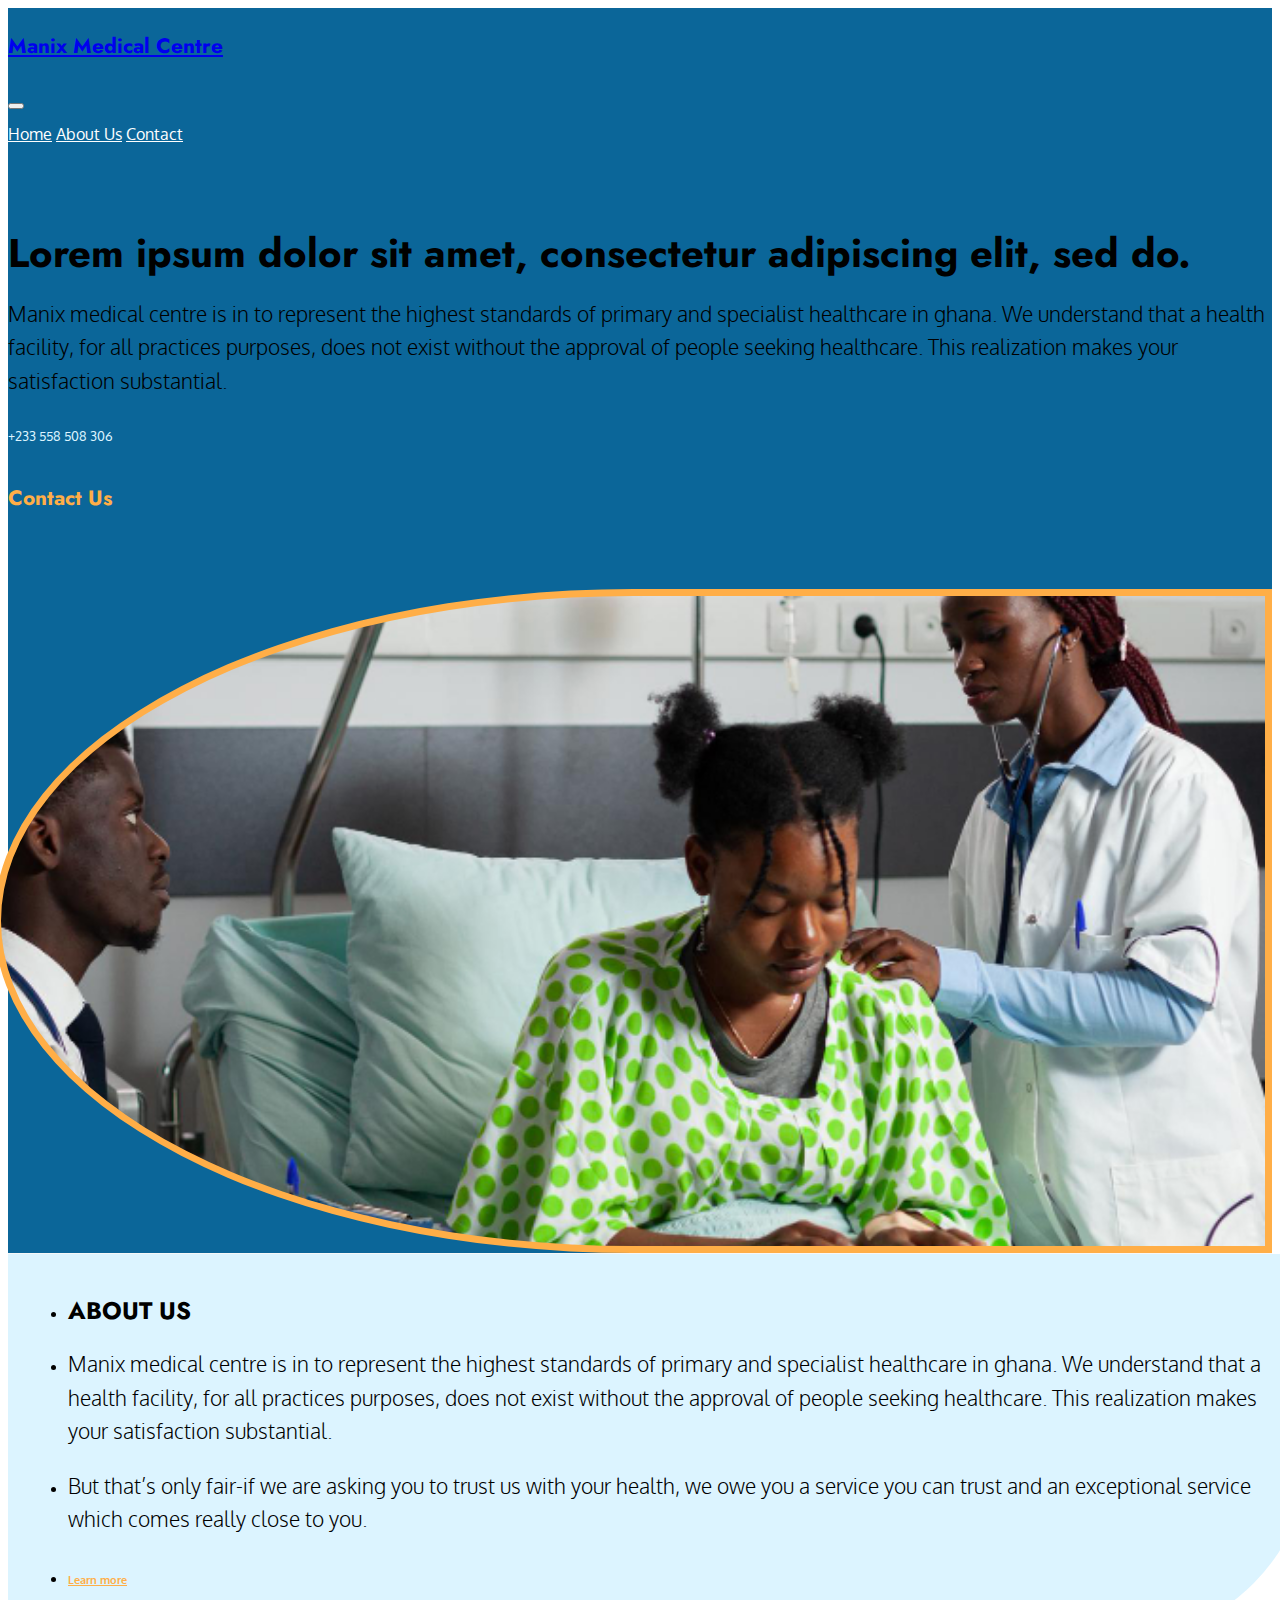
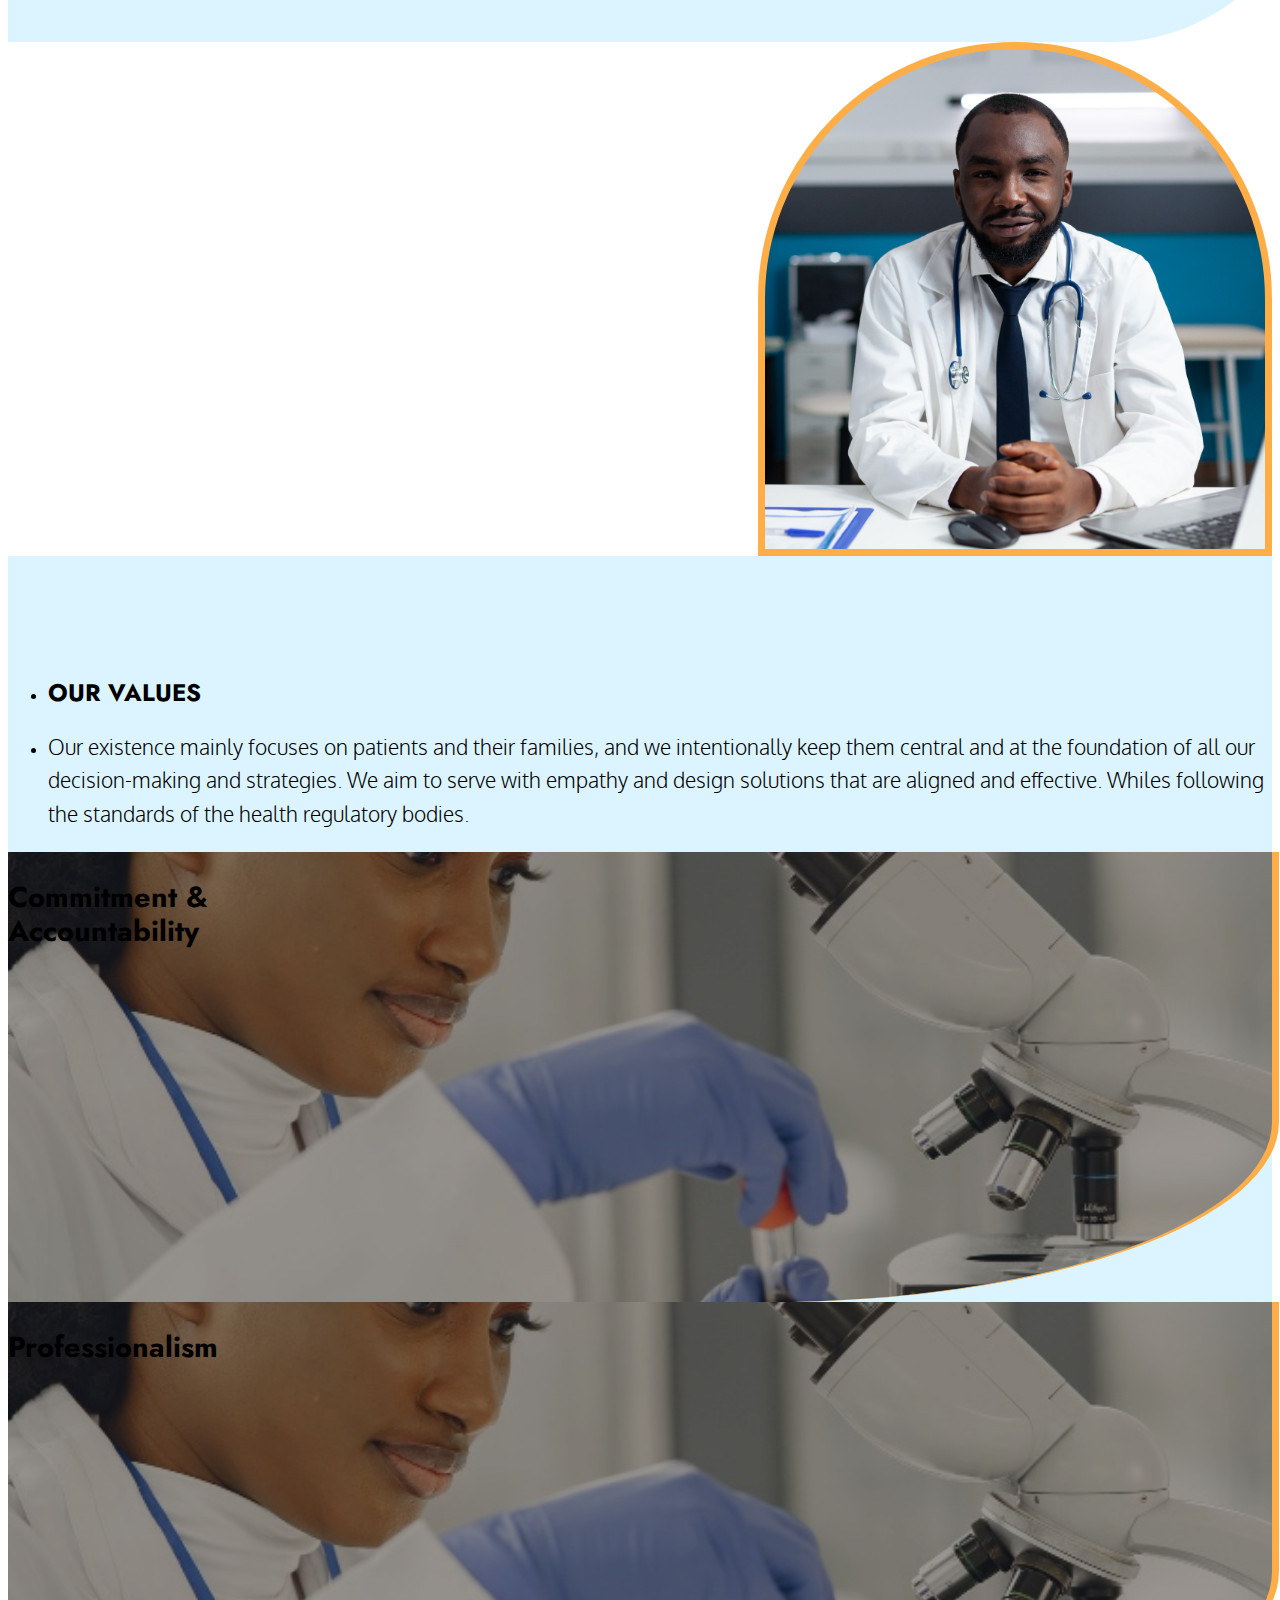
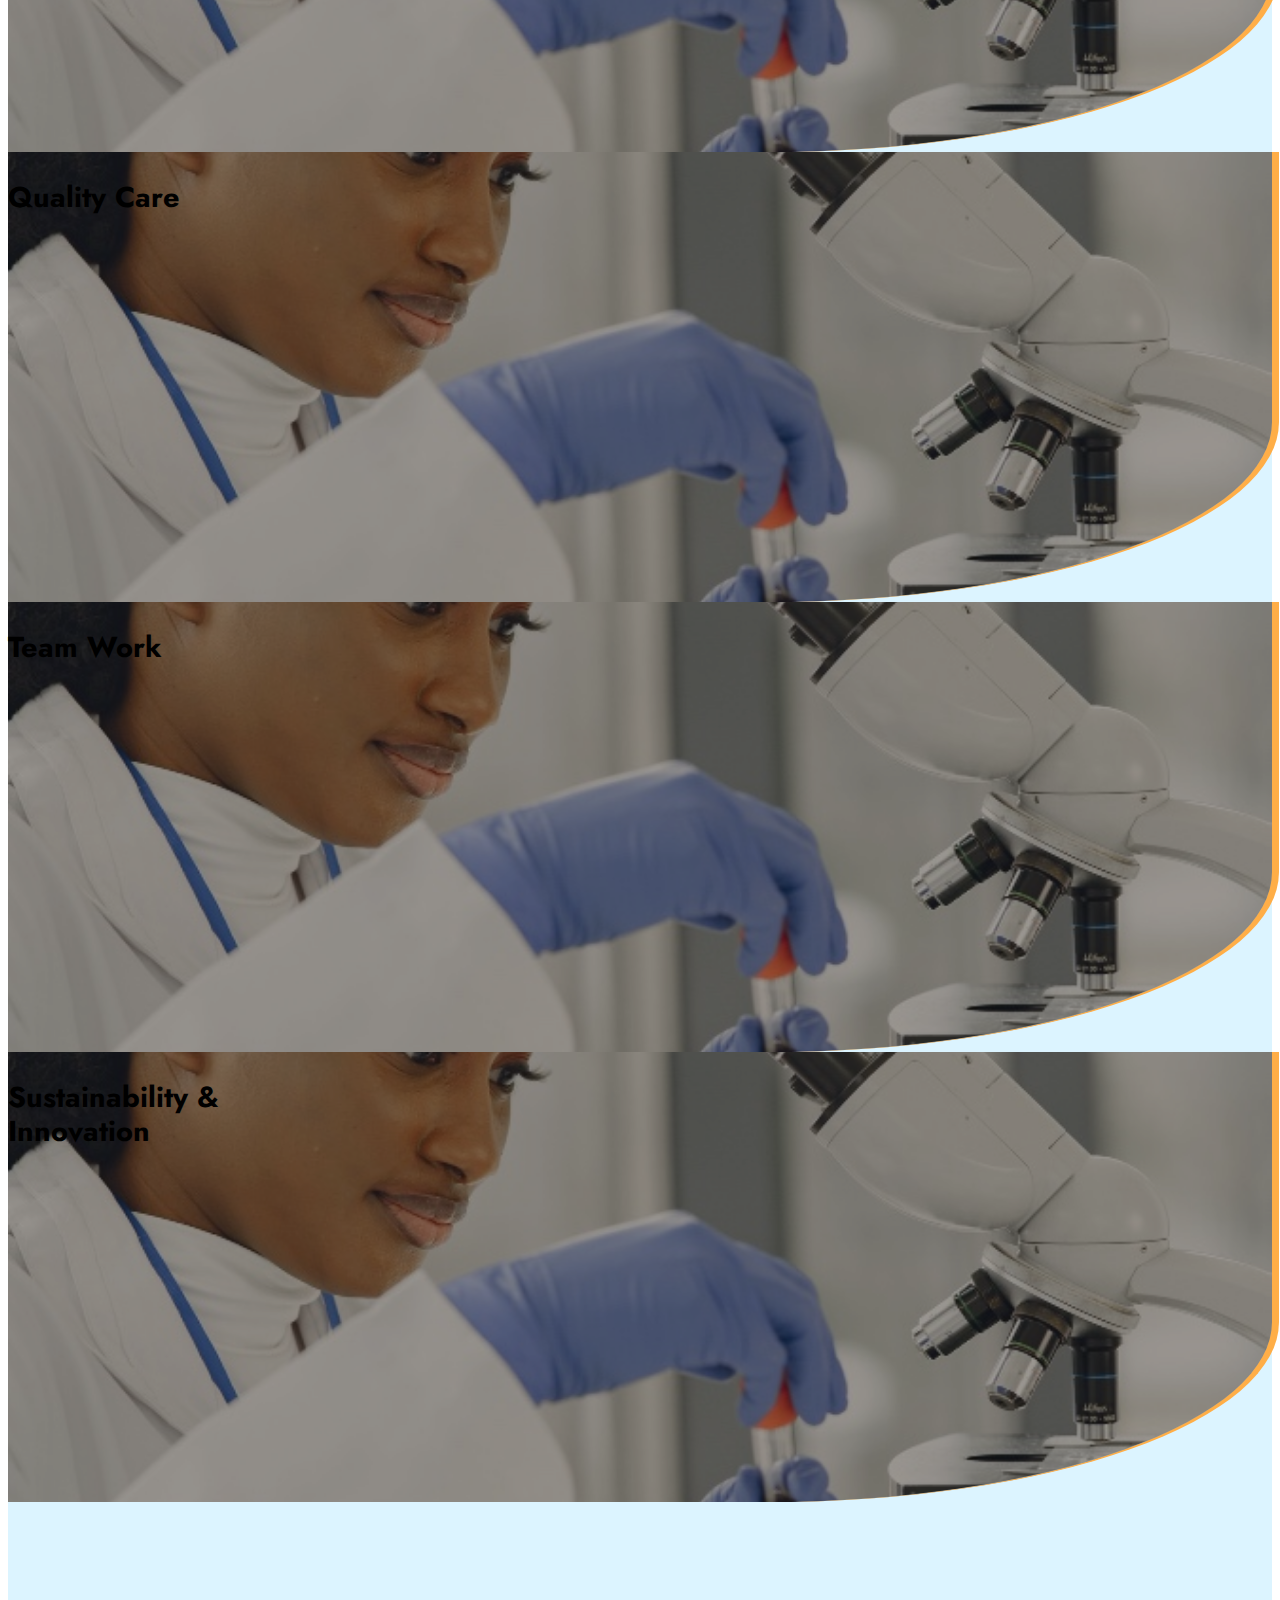
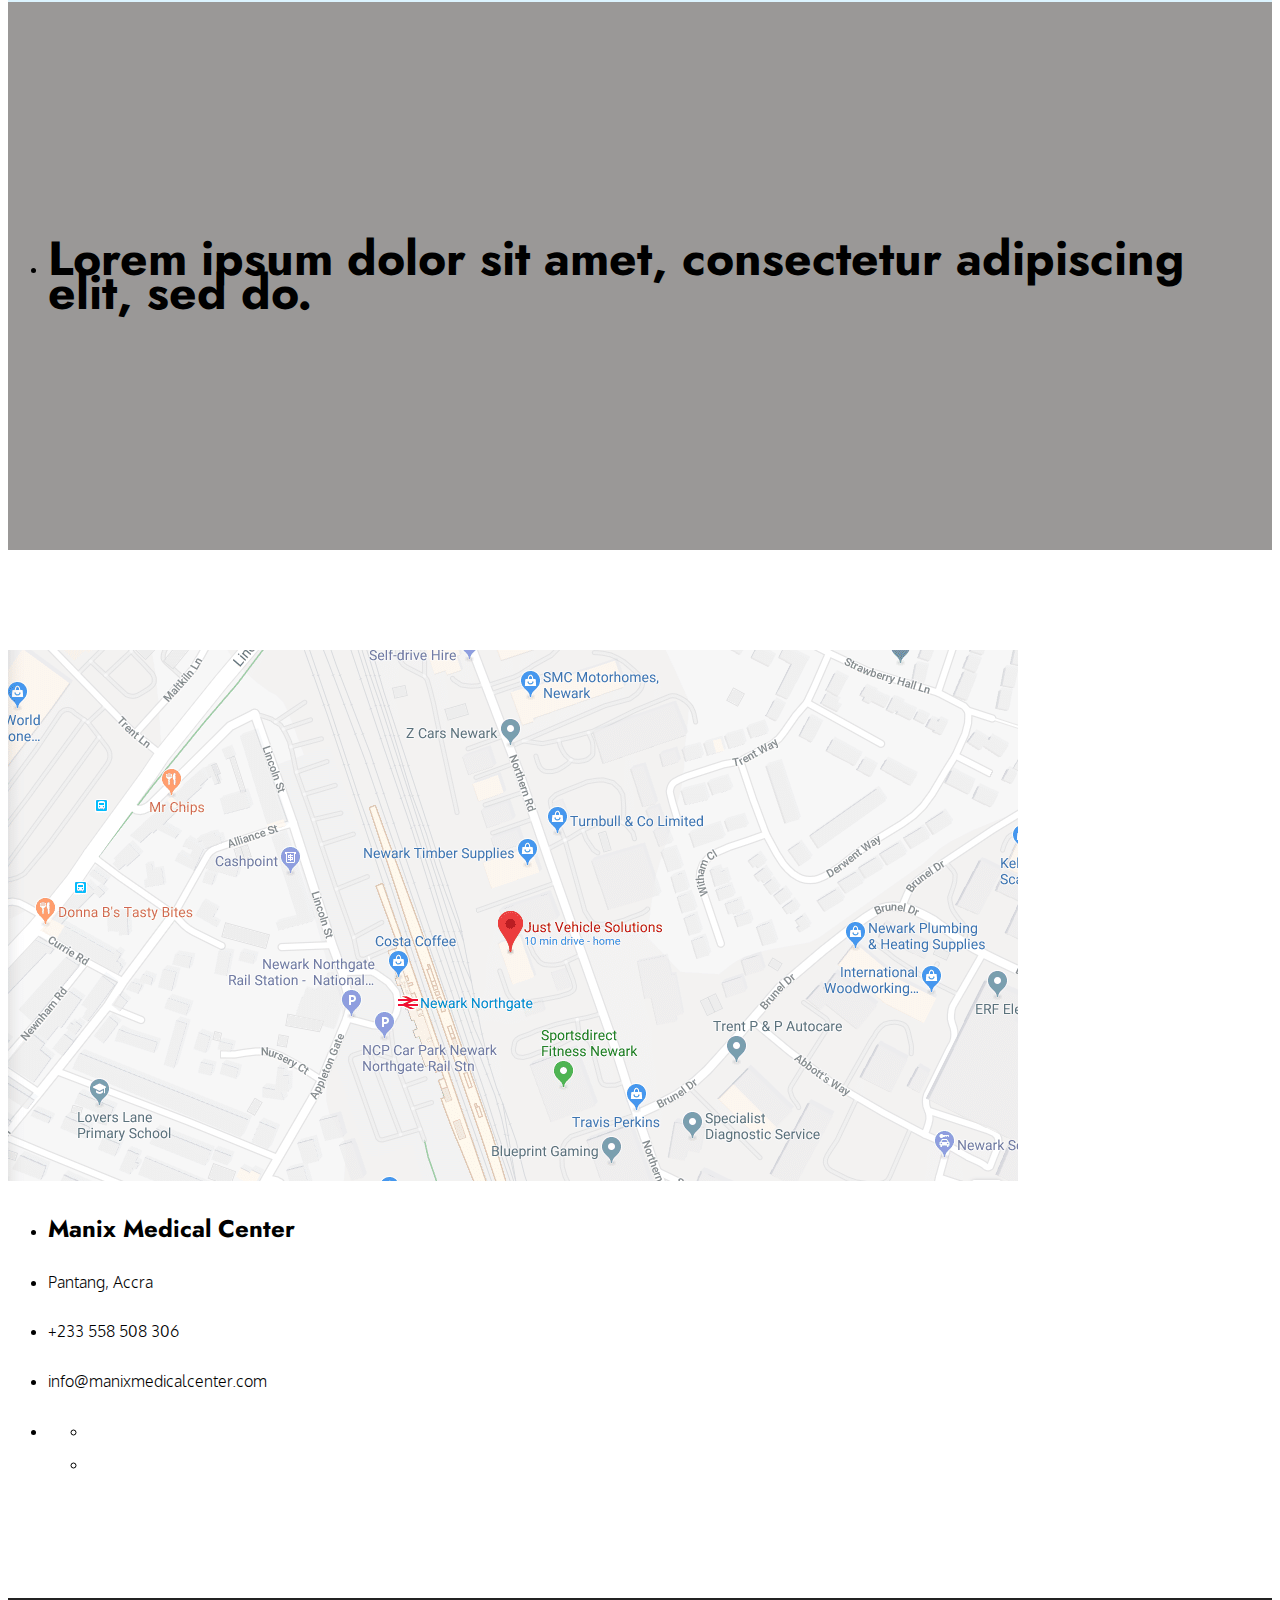
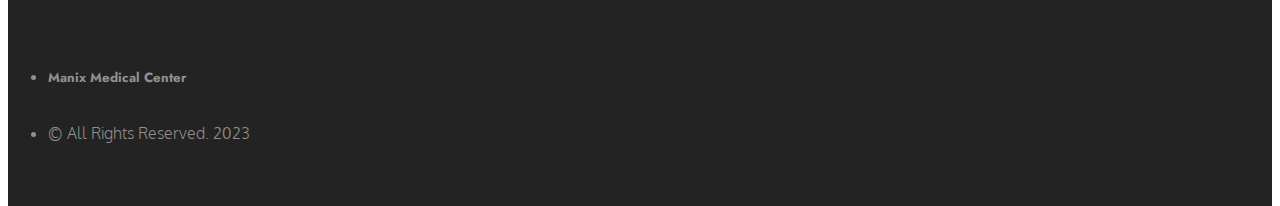
==== index.html @ b14f92fa "first commit" ====
<!DOCTYPE html>
<html lang="en">
<head>
    <meta charset="UTF-8">
    <meta name="viewport" content="width=device-width, initial-scale=1">
    <title>Manix Medical Centre | Home </title>
    <link href="https://cdn.jsdelivr.net/npm/bootstrap@5.3.0-alpha1/dist/css/bootstrap.min.css" rel="stylesheet"
          integrity="sha384-GLhlTQ8iRABdZLl6O3oVMWSktQOp6b7In1Zl3/Jr59b6EGGoI1aFkw7cmDA6j6gD" crossorigin="anonymous">
    <link rel="stylesheet" href="https://cdnjs.cloudflare.com/ajax/libs/font-awesome/6.3.0/css/all.min.css"
          integrity="sha512-SzlrxWUlpfuzQ+pcUCosxcglQRNAq/DZjVsC0lE40xsADsfeQoEypE+enwcOiGjk/bSuGGKHEyjSoQ1zVisanQ=="
          crossorigin="anonymous" referrerpolicy="no-referrer"/>
    <link href="./assets/css/app.css" rel="stylesheet">
</head>
<body>

<main>
    <!--Header-->
    <header class="header">
        <div class="container-fluid">
            <div class="row">
                <div class="col-md-6 g-0 text-white">
                    <nav class="navbar navbar-expand-lg mx-5">
                        <div class="container-fluid text-white px-0">
                            <a class="navbar-brand" href="#">
                                <h3 class="text-white mb-0"><i class="fa-solid fa-fire"></i> Manix Medical Centre
                                </h3>
                            </a>
                            <button class="navbar-toggler" type="button" data-bs-toggle="collapse"
                                    data-bs-target="#navbarNavAltMarkup" aria-controls="navbarNavAltMarkup"
                                    aria-expanded="false" aria-label="Toggle navigation">
                                <span class="navbar-toggler-icon"></span>
                            </button>
                            <div class="navbar-collapse" id="navbarNavAltMarkup">
                                <div class="navbar-nav text-white">
                                    <a class="nav-link active" aria-current="page" href="#">Home</a>
                                    <a class="nav-link" href="about-us.html">About Us</a>
                                    <a class="nav-link" href="#">Contact</a>
                                </div>
                            </div>
                        </div>
                    </nav>

                    <ul class="list-unstyled px-5 title-text">
                        <li>
                            <h1 class="mb-3 mt-5">
                                Lorem ipsum dolor sit amet, consectetur adipiscing elit, sed do.
                            </h1>
                        </li>
                        <li>
                            <p class="fs-6">
                                Manix medical centre is in to represent the highest standards of primary and specialist
                                healthcare in ghana. We understand that a health facility, for all practices purposes,
                                does not exist without the approval of people seeking healthcare. This realization makes
                                your satisfaction substantial.
                            </p>
                        </li>
                        <li>
                            <small class="primary-color-light">+233 558 508 306</small>
                        </li>
                        <li class="">
                            <h4 class="secondaryColor">Contact Us <i class="fa-solid fa-angle-right"></i></h4>
                        </li>
                    </ul>
                </div>
                <div class="col-md-6 g-0">
                    <div class="header-image-container border-end-0">
                    </div>
                </div>
            </div>
        </div>
    </header>

    <section>
        <div class="container">
            <div class="row py-5 my-3">
                <div class="col-md-6">
                    <div class="description-wrapper py-5 px-5">
                        <ul class="list-unstyled">
                            <li><h2>ABOUT US</h2></li>
                            <li>
                                <p class="fs-5">
                                    Manix medical centre is in to represent the highest standards of primary and
                                    specialist healthcare in ghana. We understand that a health facility, for all
                                    practices purposes, does not exist without the approval of people seeking
                                    healthcare. This realization makes your satisfaction substantial.
                                </p>
                            </li>

                            <li>
                                <p class="fs-5">
                                    But that’s only fair-if we are asking you to trust us with your health, we owe you a
                                    service you can trust and an exceptional service which comes really close to you.
                                </p>
                            </li>
                            <li>
                                <h6 class="secondaryColor secondaryColor">
                                    <a class="text-decoration-none secondaryColor" href="about-us.html">
                                        Learn more <i class="fa-solid fa-angle-right"></i>
                                    </a>
                                </h6>
                            </li>
                        </ul>
                    </div>
                </div>
                <div class="col-md-6">
                    <div class="about-us-image-wrapper border-bottom-0">
                    </div>
                </div>
            </div>
        </div>
    </section>


    <section class="services">
        <div class="container">
            <div class="d-flex justify-content-center text-center">
                <ul class="list-unstyled">
                    <li><h2>OUR VALUES</h2></li>
                    <li>
                        <div class="container">
                            <div class="row justify-content-center">
                                <div class="col-md-9 col-sm-9 col-lg-9"><p class="fs-5">
                                    Our existence mainly focuses on patients and their families, and we intentionally
                                    keep them
                                    central and at the foundation of all our decision-making and strategies. We aim to
                                    serve
                                    with empathy and design solutions that are aligned and effective. Whiles following
                                    the
                                    standards of the health regulatory bodies.
                                </p></div>
                            </div>
                        </div>
                    </li>
                </ul>
            </div>
            <div class="row">
                <div class="col-md-4">
                    <div class="service-card-tint">
                        <div class="service-card text-white text-center d-flex justify-content-center">
                            <h3 class="d-flex justify-content-center align-middle align-self-center">Commitment & <br>
                                Accountability</h3>
                        </div>
                    </div>
                </div>
                <div class="col-md-4">
                    <div class="service-card-tint">
                        <div class="service-card text-white text-center d-flex justify-content-center">
                            <h3 class="d-flex justify-content-center align-middle align-self-center">
                                Professionalism</h3>
                        </div>
                    </div>
                </div>

                <div class="col-md-4">
                    <div class="service-card-tint">
                        <div class="service-card text-white text-center d-flex justify-content-center">
                            <h3 class="d-flex justify-content-center align-middle align-self-center">Quality Care</h3>
                        </div>
                    </div>
                </div>

            </div>
            <div class="row my-5 justify-content-center">
                <div class="col-md-4">
                    <div class="service-card-tint">
                        <div class="service-card text-white text-center d-flex justify-content-center">
                            <h3 class="d-flex justify-content-center align-middle align-self-center">Team Work</h3>
                        </div>
                    </div>
                </div>
                <div class="col-md-4">
                    <div class="service-card-tint">
                        <div class="service-card text-white text-center d-flex justify-content-center">
                            <h3 class="d-flex justify-content-center align-middle align-self-center">Sustainability &
                                <br>
                                Innovation</h3>
                        </div>
                    </div>
                </div>
            </div>
        </div>
    </section>


    <section>
        <div class="tint">
            <div class="backdrop py-10">
                <div class="container">
                    <div class="row justify-content-center">
                        <div class="col-md-7">
                            <ul class="list-unstyled px-5 title-text text-white text-center">
                                <li>
                                    <h1>
                                        Lorem ipsum dolor sit amet, consectetur adipiscing elit, sed do.
                                    </h1>
                                </li>
                            </ul>
                        </div>
                    </div>
                </div>
            </div>
        </div>
    </section>

    <section class="bg-white contact_location">
        <div class="container">
            <div class="row justify-content-center">
                <div class="col-md-6">
                    <img src="assets/imgs/google_maps.png" class="img-fluid">
                </div>
                <div class="col-md-6 text-end">
                    <ul class="list-unstyled">
                        <li>
                            <h2>Manix Medical Center</h2>
                        </li>
                        <li>
                            <p>Pantang, Accra</p>
                        </li>
                        <li>
                            <p>+233 558 508 306</p>
                        </li>
                        <li>
                            <p>info@manixmedicalcenter.com</p>
                        </li>
                        <li>
                            <ul class="list-inline">
                                <li class="list-inline-item">
                                    <i class="fa-brands fa-facebook fs-3"></i>
                                </li>
                                <li class="list-inline-item">
                                    <i class="fa-brands fa-square-instagram fs-3"></i>
                                </li>
                            </ul>
                        </li>
                    </ul>
                </div>
            </div>
        </div>
    </section>

    <footer>
        <div class="container">
            <div class="row justify-content-center">
                <div class="col-md-6 text-center">
                    <ul class="list-unstyled">
                        <li><h5>Manix Medical Center</h5></li>
                        <li><p>&copy; All Rights Reserved. 2023</p></li>
                    </ul>
                </div>
            </div>
        </div>
    </footer>

    <!--Footer-->

</main>

<script src="https://cdn.jsdelivr.net/npm/@popperjs/core@2.11.6/dist/umd/popper.min.js"
        integrity="sha384-oBqDVmMz9ATKxIep9tiCxS/Z9fNfEXiDAYTujMAeBAsjFuCZSmKbSSUnQlmh/jp3"
        crossorigin="anonymous"></script>
<script src="https://cdn.jsdelivr.net/npm/bootstrap@5.3.0-alpha1/dist/js/bootstrap.min.js"
        integrity="sha384-mQ93GR66B00ZXjt0YO5KlohRA5SY2XofN4zfuZxLkoj1gXtW8ANNCe9d5Y3eG5eD"
        crossorigin="anonymous"></script>
</body>
</html>
---- assets/css/app.css ----
/*
Author: Maxwell Cofie
Purpose:
*/
@import url("https://fonts.googleapis.com/css2?family=Jost:wght@300;400;500;600;700&display=swap");
@import url("https://fonts.googleapis.com/css2?family=Oxygen:wght@300;400;700&display=swap");
* {
  font-family: "Oxygen", sans-serif;
  line-height: 2.1rem;
}

p {
  font-weight: lighter;
}

h1, h2, h3, h4, h5, h6 {
  font-family: "Jost", sans-serif;
  font-weight: bolder;
}

.btn {
  border-radius: 7px;
}

.primary-color-light {
  color: #dcf4ff;
}

.secondaryColor {
  color: #ffae47;
}

.navbar-nav .nav-link.active, .nav-link {
  color: #FFF;
}

.header {
  width: 100%;
  float: left;
  height: inherit;
  background-color: #0b6699;
  border-bottom: 1px solid #f7f7f7;
}
.header .title-text {
  padding: 150px 0;
}
.header img {
  border-radius: 45% 0 0 45%;
}

.tint {
  width: 100%;
  background-image: url("../imgs/backdrop.jpg");
  background-repeat: no-repeat;
  background-position: center center;
  background-attachment: fixed;
  background-size: cover;
}

.backdrop {
  width: 100%;
  background-color: rgba(22, 16, 14, 0.43);
}

.py-10 {
  padding: 13rem 0;
}

.header-image-container {
  width: 750px;
  height: 650px;
  border-radius: 50% 0 0 50%;
  float: right;
  border: 7px solid #ffae47;
  background-image: url("../imgs/african-american-therapist-doctor-listening-patient-lungs-using-stethoscope-discussing-medical-expertise-with-therapist-sick-young-woman-resting-bed-recovering-after-surgery-hospital-ward.png");
  background-repeat: no-repeat;
  background-position: center center;
  background-size: cover;
}

.description-wrapper {
  width: 100%;
  height: inherit;
  float: left;
  padding: 20px;
  background-color: #dcf4ff;
  border-radius: 0 0 200px 0;
}

.services {
  background-color: #dcf4ff;
  padding: 100px 0;
}

.service-card {
  width: 100%;
  height: 450px;
  background-color: rgba(22, 16, 14, 0.43);
  float: left;
  border-radius: 0 0 40% 0;
  border-right: 7px solid #ffae47;
}

.service-card-tint {
  width: 100%;
  height: 450px;
  border-radius: 0 0 40% 0;
  background-image: url("../imgs/lab.jpg");
  background-repeat: no-repeat;
  background-position: center center;
  background-size: cover;
}

.about-us-image-wrapper {
  width: 500px;
  height: 500px;
  float: right;
  background-image: url("../imgs/portrait-african-american-practitioner-doctor-working-hospital-office.png");
  background-repeat: no-repeat;
  background-position: center center;
  border: 7px solid #ffae47;
  background-size: cover;
  border-radius: 50% 50% 0 0;
}

.contact_location {
  padding: 100px 0;
}

header, section, footer {
  width: 100%;
  float: left;
}

footer {
  padding: 40px 0;
  background-color: #232323;
  color: #909090;
}

/* Extra small devices (phones, 600px and down) */
/* Small devices (portrait tablets and large phones, 600px and up) */
@media only screen and (min-width: 767px) {
  .header-image-container {
    width: 430px;
    height: 430px;
    border: 5px solid #ffae47;
  }

  .header {
    width: 100%;
    float: left;
    height: inherit;
    background-color: #0b6699;
    border-bottom: 1px solid #f7f7f7;
  }
  .header .title-text {
    padding: 30px 0;
  }
  .header img {
    border-radius: 45% 0 0 45%;
  }
  .header h1 {
    font-size: 1.5rem;
  }
  .header h4 {
    font-size: 0.9rem;
  }

  .description-wrapper p {
    font-size: 1rem !important;
  }

  .about-us-image-wrapper {
    width: 420px;
    height: 420px;
    border: 7px solid #ffae47;
  }

  .services {
    padding: 50px 0;
  }
  .services p {
    font-size: 1rem !important;
  }

  .service-card-tint {
    width: 100%;
    height: 350px;
    border-radius: 0 0 40% 0;
  }

  .service-card {
    width: 100%;
    height: 350px;
  }
  .service-card h3 {
    font-size: 1.5rem;
  }

  .nav-link {
    font-size: 0.8rem;
  }

  .navbar h3 {
    font-size: 1rem;
  }

  .backdrop {
    padding: 10rem 0 !important;
  }
  .backdrop h1 {
    font-size: 1.9rem;
  }
}
/* Medium devices (landscape tablets, 768px and up) */
@media only screen and (min-width: 768px) {
  .header-image-container {
    width: 530px;
    height: 430px;
    border: 5px solid #ffae47;
  }

  .header {
    width: 100%;
    float: left;
    height: inherit;
    background-color: #0b6699;
    border-bottom: 1px solid #f7f7f7;
  }
  .header .title-text {
    padding: 30px 0;
  }
  .header img {
    border-radius: 45% 0 0 45%;
  }
  .header h1 {
    font-size: 1.5rem;
  }
  .header h4 {
    font-size: 0.9rem;
  }

  .description-wrapper p {
    font-size: 1rem !important;
  }

  .about-us-image-wrapper {
    width: 100%;
    height: 520px;
    border: 7px solid #ffae47;
  }

  .services {
    padding: 50px 0;
  }
  .services p {
    font-size: 1rem !important;
  }

  .service-card-tint {
    width: 100%;
    height: 350px;
    border-radius: 0 0 40% 0;
  }

  .service-card {
    width: 100%;
    height: 350px;
  }
  .service-card h3 {
    font-size: 1.5rem;
  }

  .nav-link {
    font-size: 0.8rem;
  }

  .navbar h3 {
    font-size: 1rem;
  }

  .backdrop {
    padding: 10rem 0 !important;
  }
  .backdrop h1 {
    font-size: 1.9rem;
  }
}
/* Large devices (laptops/desktops, 992px and up) */
/* Extra large devices (large laptops and desktops, 1200px and up) */
@media only screen and (min-width: 1200px) {
  .backdrop {
    width: 100%;
    background-color: rgba(22, 16, 14, 0.43);
  }

  .py-10 {
    padding: 13rem 0;
  }

  .header-image-container {
    width: 100%;
    height: 650px;
    border-radius: 50% 0 0 50%;
    float: right;
    border: 7px solid #ffae47;
    background-image: url("../imgs/african-american-therapist-doctor-listening-patient-lungs-using-stethoscope-discussing-medical-expertise-with-therapist-sick-young-woman-resting-bed-recovering-after-surgery-hospital-ward.png");
    background-repeat: no-repeat;
    background-position: center center;
    background-size: cover;
  }

  .description-wrapper {
    width: 100%;
    height: inherit;
    float: left;
    padding: 20px;
    background-color: #dcf4ff;
    border-radius: 0 0 200px 0;
  }
  .description-wrapper p {
    font-size: 1.3rem !important;
  }

  .services {
    background-color: #dcf4ff;
    padding: 100px 0;
  }
  .services p {
    font-size: 1.3rem !important;
  }

  .service-card {
    width: 100%;
    height: 450px;
    background-color: rgba(22, 16, 14, 0.43);
    float: left;
    border-radius: 0 0 40% 0;
    border-right: 7px solid #ffae47;
  }
  .service-card h3 {
    font-size: 1.8rem;
  }

  .service-card-tint {
    width: 100%;
    height: 450px;
    border-radius: 0 0 40% 0;
    background-image: url("../imgs/lab.jpg");
    background-repeat: no-repeat;
    background-position: center center;
    background-size: cover;
  }

  .about-us-image-wrapper {
    width: 500px;
    height: 500px;
    float: right;
    background-image: url("../imgs/portrait-african-american-practitioner-doctor-working-hospital-office.png");
    background-repeat: no-repeat;
    background-position: center center;
    border: 7px solid #ffae47;
    background-size: cover;
    border-radius: 50% 50% 0 0;
  }

  .nav-link {
    font-size: 1rem;
  }

  .navbar h3 {
    font-size: 1.3rem;
  }

  .header {
    width: 100%;
    float: left;
    height: inherit;
    background-color: #0b6699;
    border-bottom: 1px solid #f7f7f7;
  }
  .header .title-text {
    padding: 30px 0;
  }
  .header img {
    border-radius: 45% 0 0 45%;
  }
  .header h1 {
    font-size: 2.5rem;
    margin-top: 2.5rem;
  }
  .header p {
    font-size: 1.3rem !important;
  }
  .header h4 {
    font-size: 1.3rem;
  }

  .backdrop {
    padding: 13rem 0 !important;
  }
  .backdrop h1 {
    font-size: 3rem;
  }
}

/*# sourceMappingURL=app.css.map */
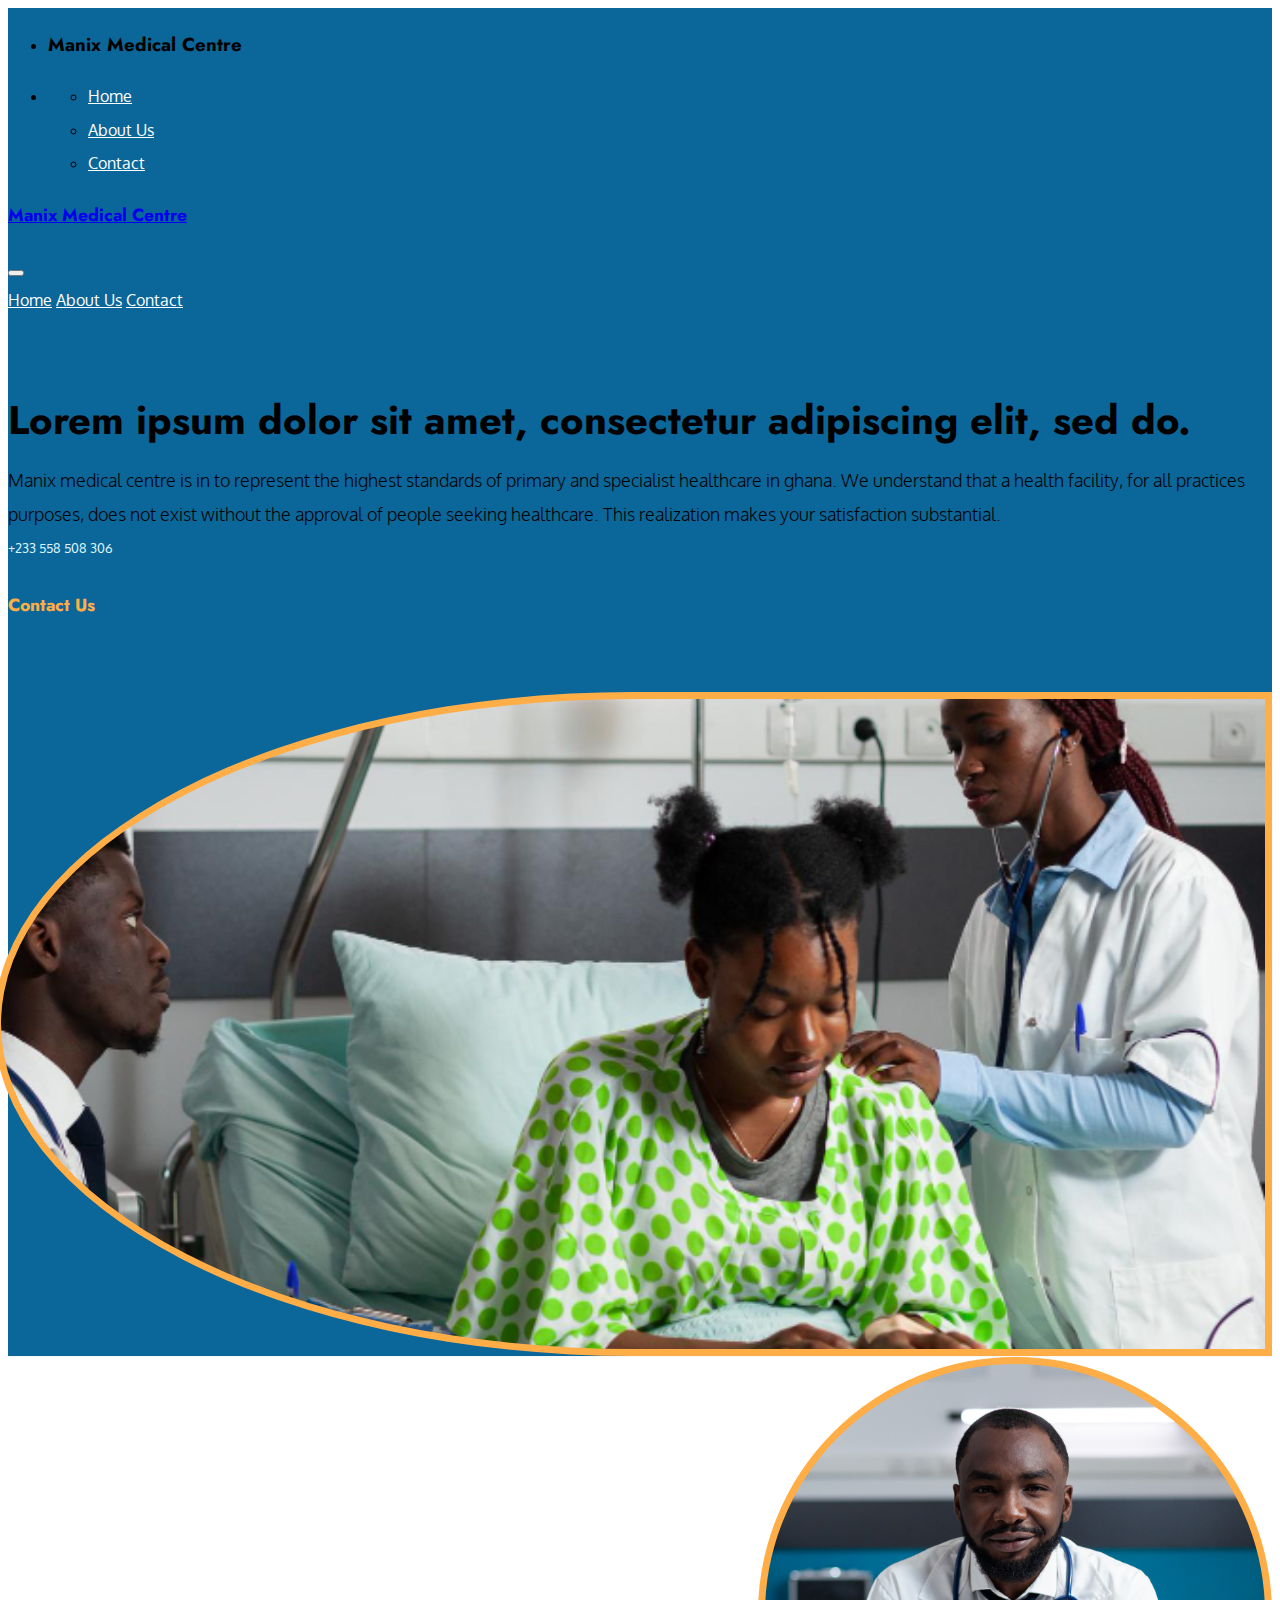
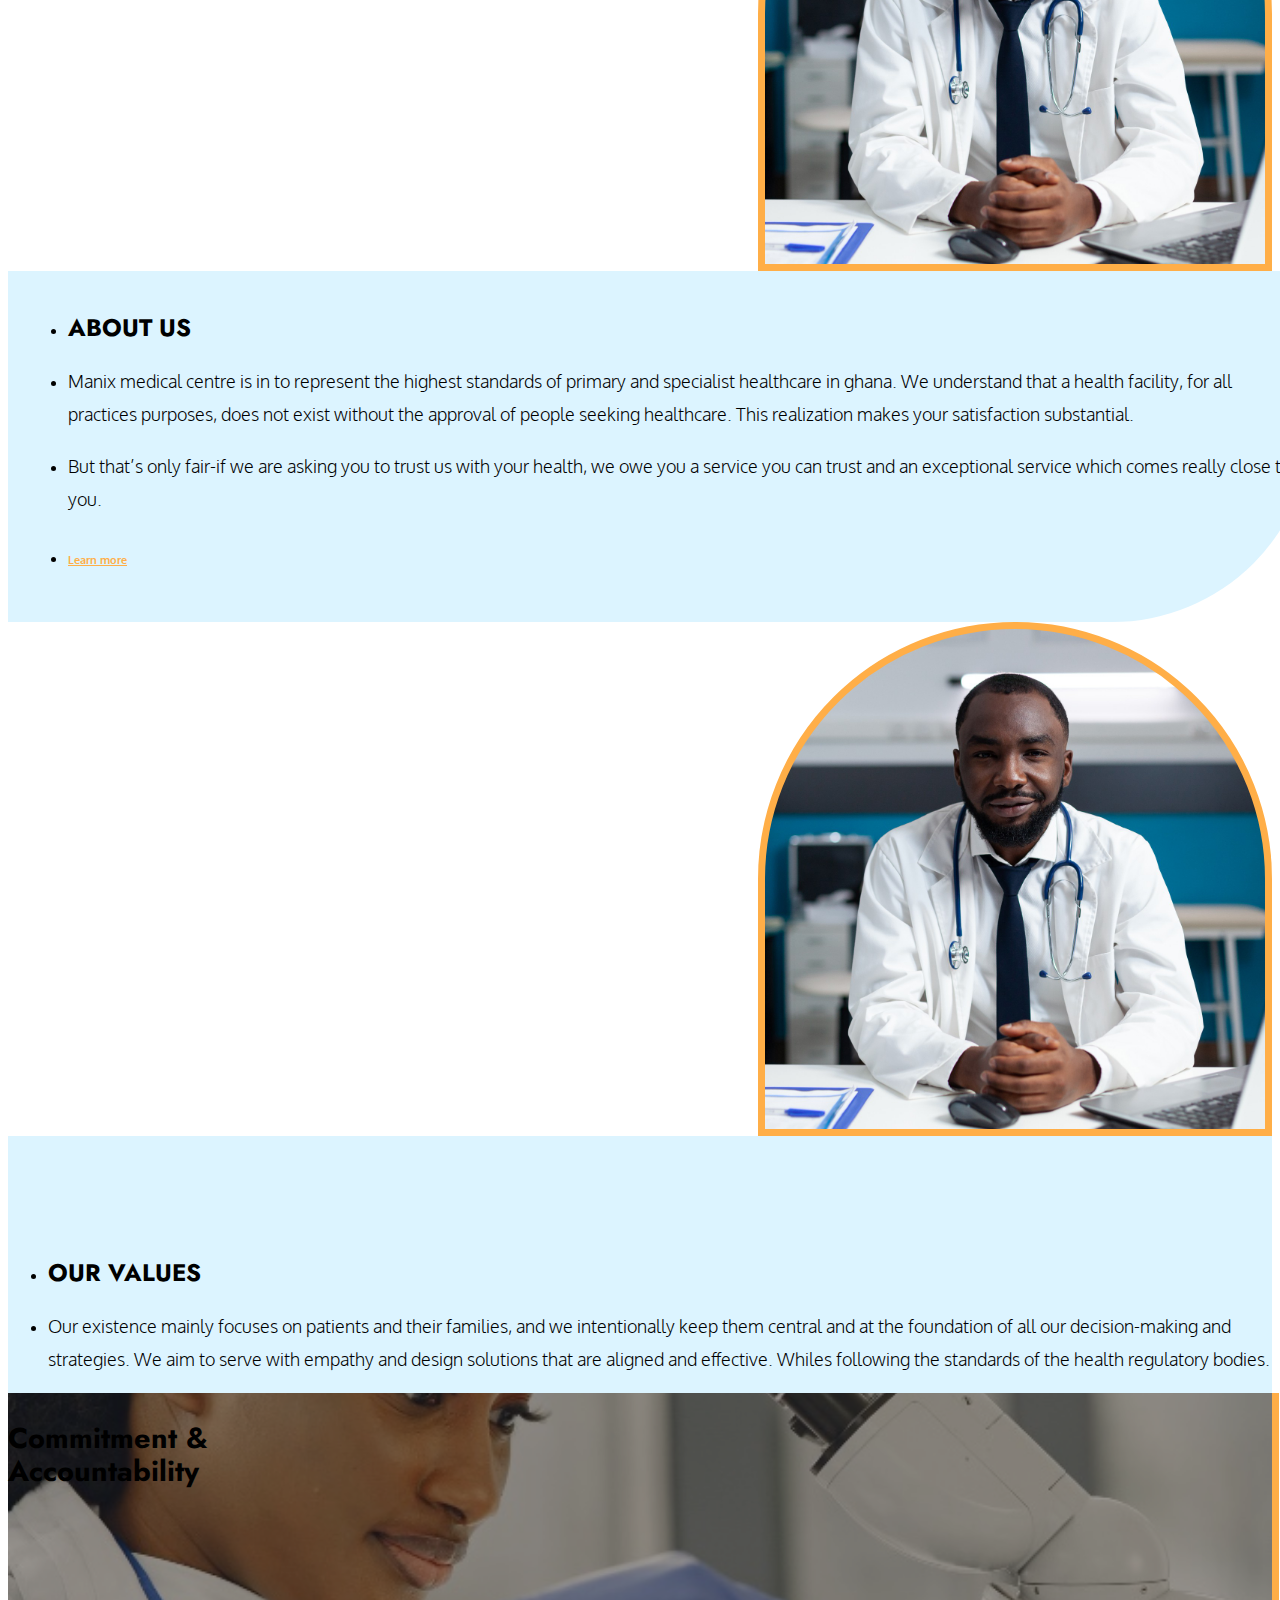
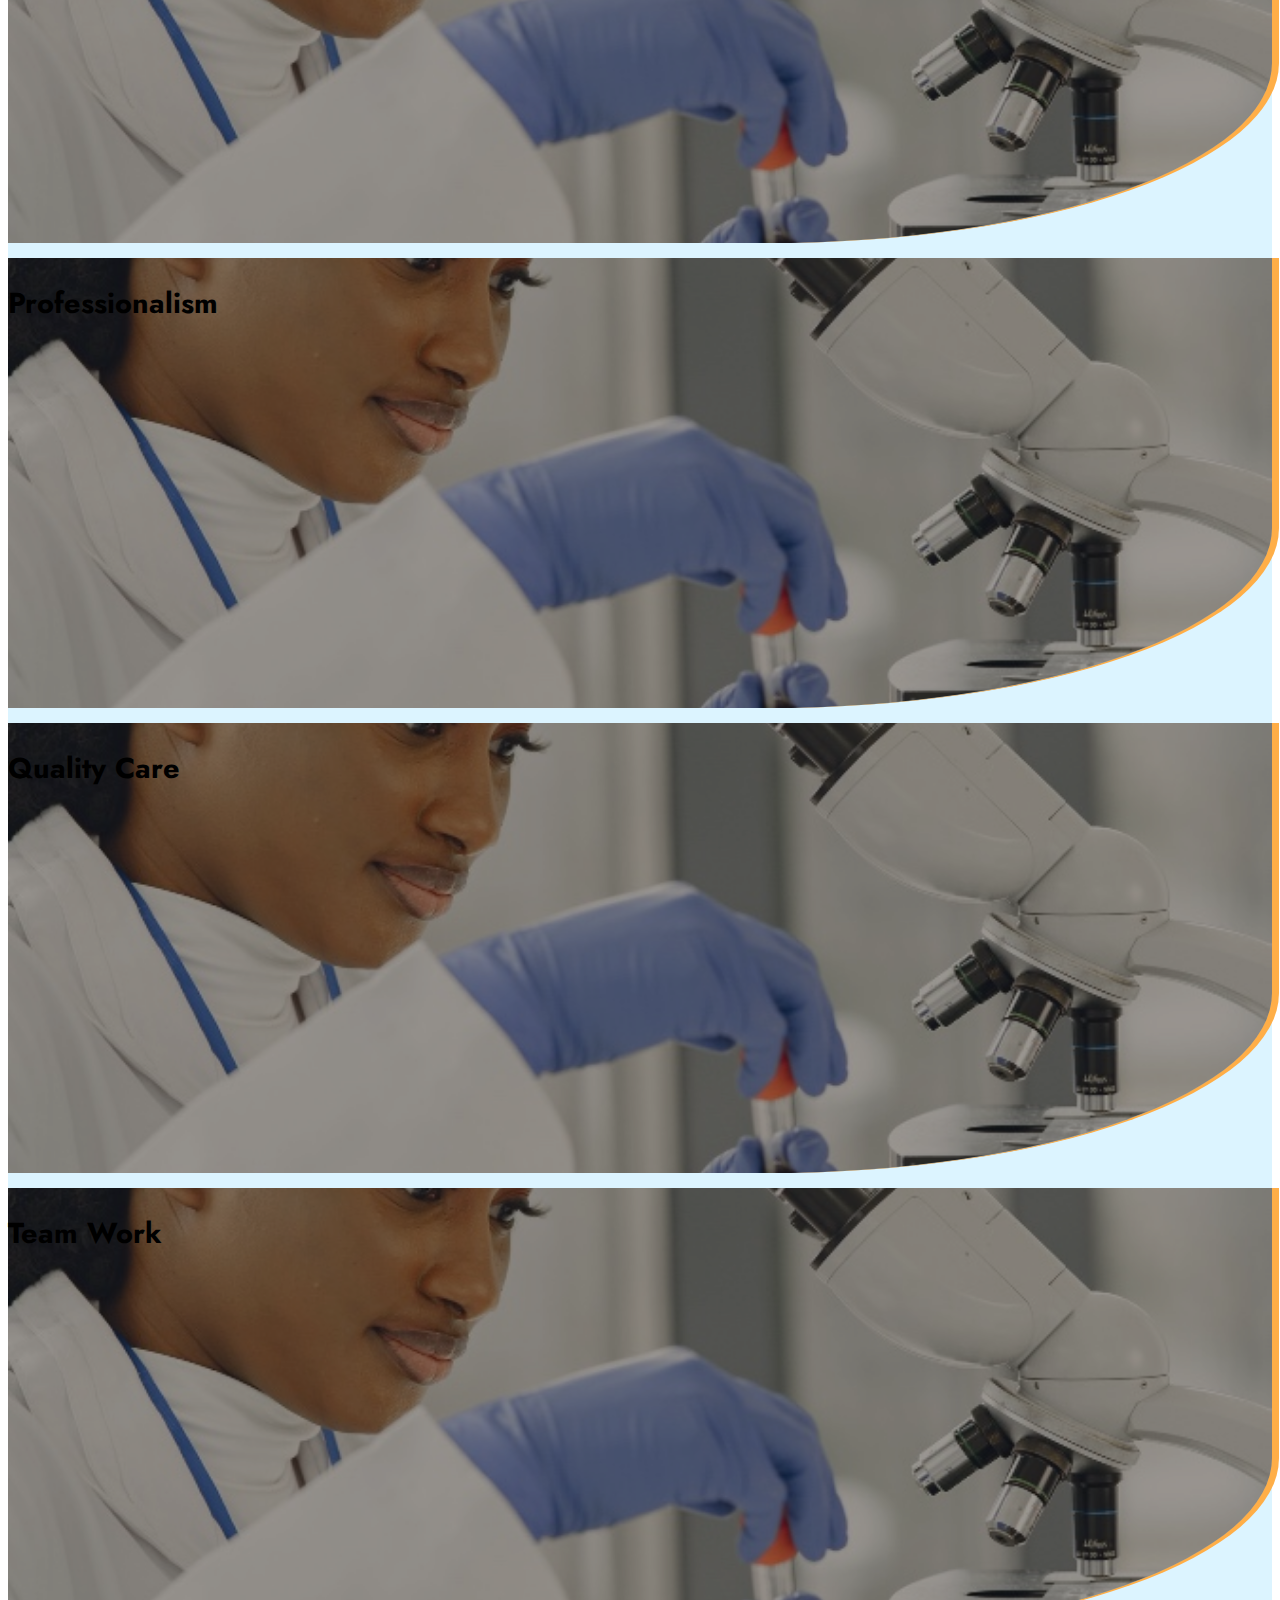
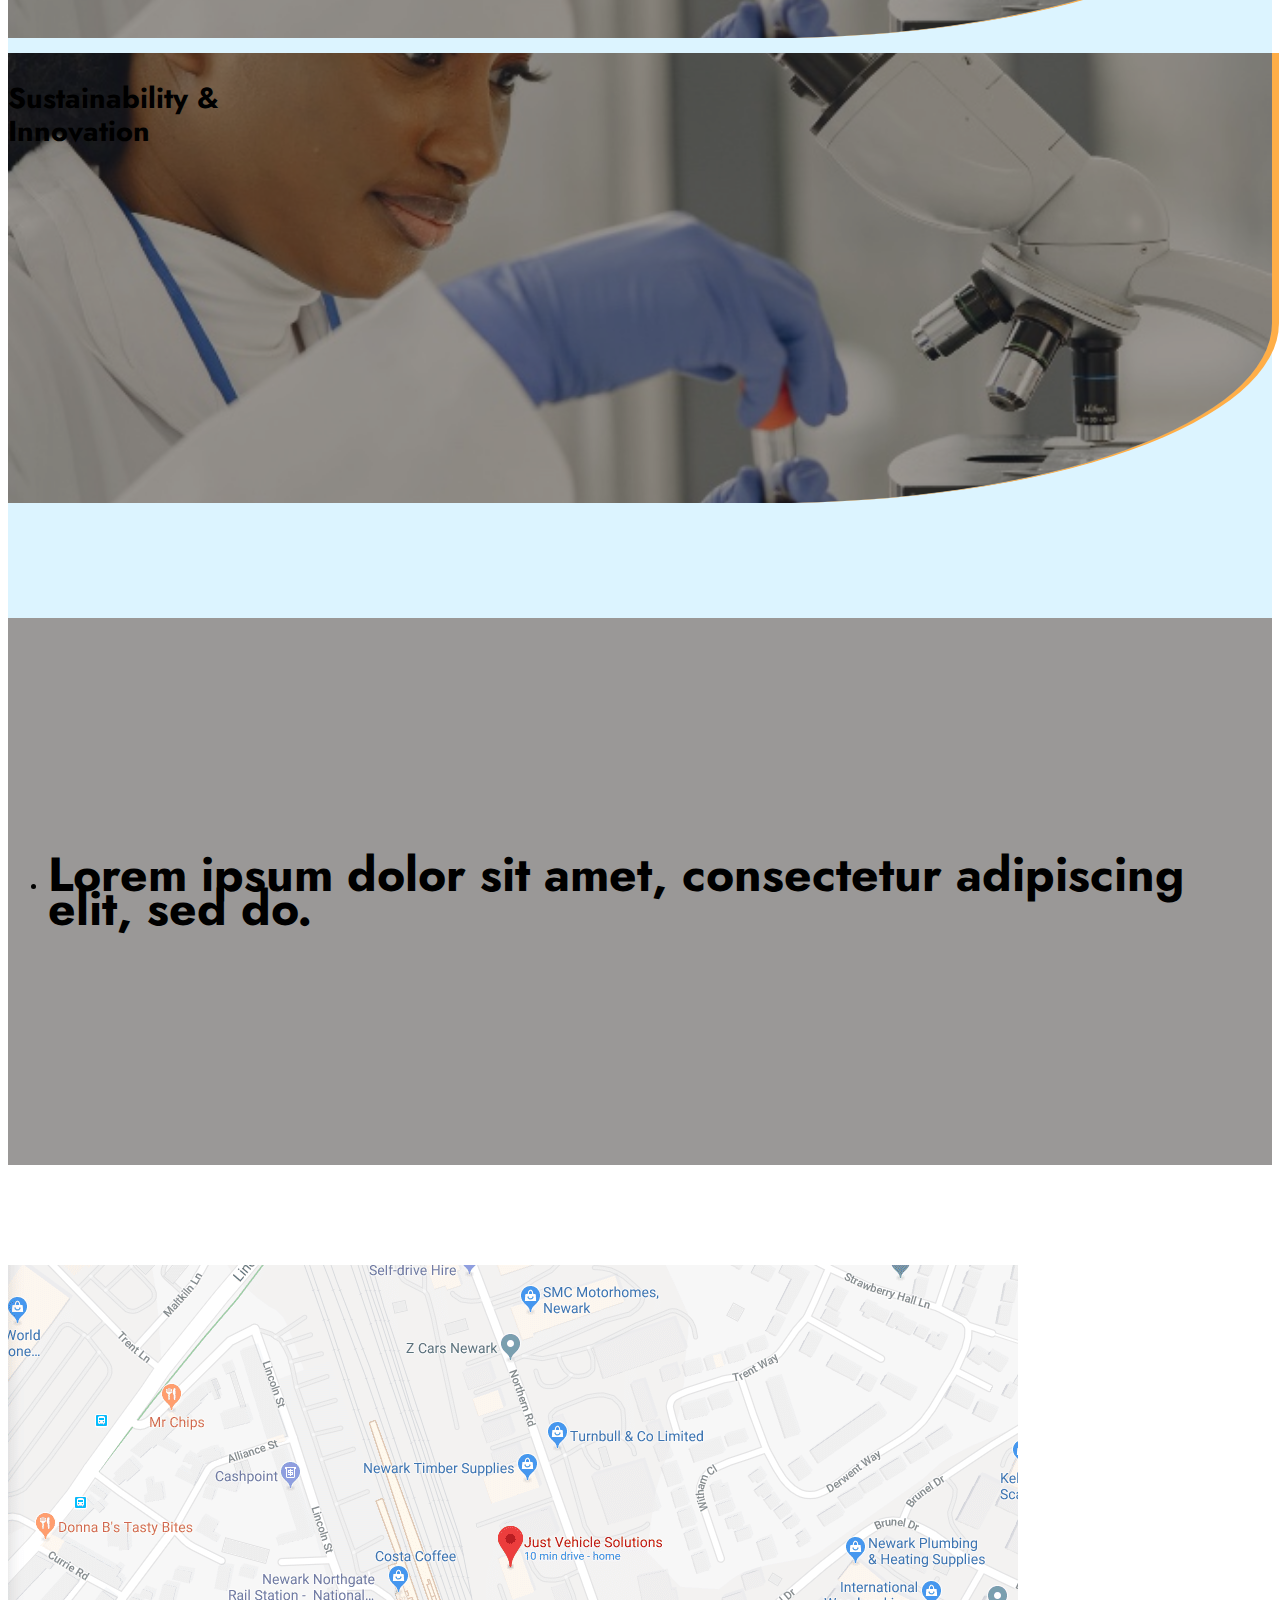
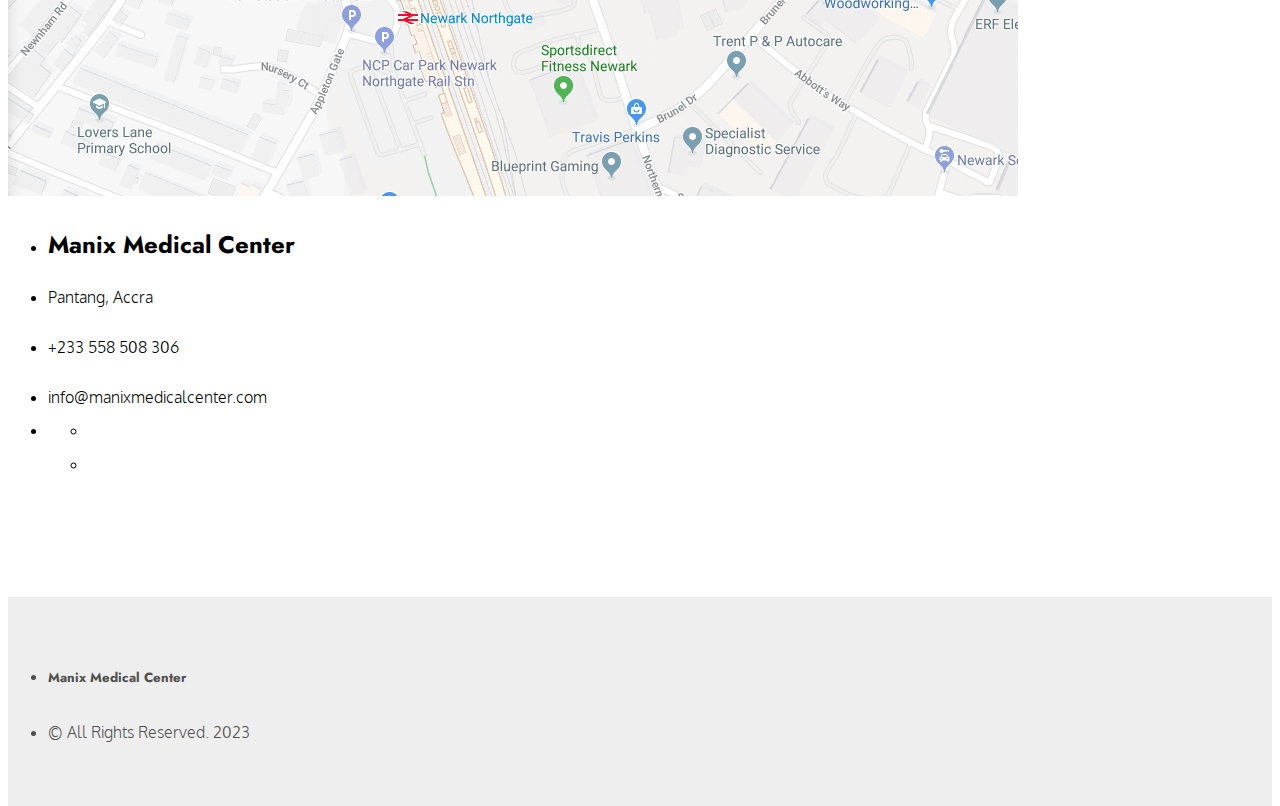
==== commit 6592dc12: "initial page" ====
--- a/index.html
+++ b/index.html
@@ -19,7 +19,31 @@
         <div class="container-fluid">
             <div class="row">
                 <div class="col-md-6 g-0 text-white">
-                    <nav class="navbar navbar-expand-lg mx-5">
+
+                    <div class="container d-block d-md-none d-lg-none d-xl-none">
+                        <div class="nav px-5 pt-5 text-center">
+                            <ul class="list-unstyled">
+                                <li><h3 class="text-white mb-0 fs-2"><i class="fa-solid fa-fire"></i> Manix Medical
+                                    Centre
+                                </h3></li>
+                                <li>
+                                    <ul class="list-inline">
+                                        <li class="list-inline-item">
+                                            <a class="nav-link active" aria-current="page" href="#">Home</a>
+                                        </li>
+                                        <li class="list-inline-item">
+                                            <a class="nav-link" href="about-us.html">About Us</a>
+                                        </li>
+                                        <li class="list-inline-item">
+                                            <a class="nav-link" href="#">Contact</a>
+                                        </li>
+                                    </ul>
+                                </li>
+                            </ul>
+                        </div>
+                    </div>
+
+                    <nav class="navbar navbar-expand-lg mx-5 d-none d-lg-block d-xl-block">
                         <div class="container-fluid text-white px-0">
                             <a class="navbar-brand" href="#">
                                 <h3 class="text-white mb-0"><i class="fa-solid fa-fire"></i> Manix Medical Centre
@@ -42,7 +66,7 @@
 
                     <ul class="list-unstyled px-5 title-text">
                         <li>
-                            <h1 class="mb-3 mt-5">
+                            <h1 class="mb-3 mt-lg-5">
                                 Lorem ipsum dolor sit amet, consectetur adipiscing elit, sed do.
                             </h1>
                         </li>
@@ -62,7 +86,7 @@
                         </li>
                     </ul>
                 </div>
-                <div class="col-md-6 g-0">
+                <div class="col-md-6 g-0 d-none d-lg-block">
                     <div class="header-image-container border-end-0">
                     </div>
                 </div>
@@ -73,6 +97,10 @@
     <section>
         <div class="container">
             <div class="row py-5 my-3">
+                <div class="col-md-6 d-block d-md-none d-lg-none d-xl-none">
+                    <div class="about-us-image-wrapper border-bottom-0">
+                    </div>
+                </div>
                 <div class="col-md-6">
                     <div class="description-wrapper py-5 px-5">
                         <ul class="list-unstyled">
@@ -102,7 +130,7 @@
                         </ul>
                     </div>
                 </div>
-                <div class="col-md-6">
+                <div class="col-md-6 d-none d-md-block d-lg-block d-xl-block">
                     <div class="about-us-image-wrapper border-bottom-0">
                     </div>
                 </div>
@@ -160,7 +188,7 @@
                 </div>
 
             </div>
-            <div class="row my-5 justify-content-center">
+            <div class="row justify-content-center">
                 <div class="col-md-4">
                     <div class="service-card-tint">
                         <div class="service-card text-white text-center d-flex justify-content-center">
@@ -208,8 +236,8 @@
                 <div class="col-md-6">
                     <img src="assets/imgs/google_maps.png" class="img-fluid">
                 </div>
-                <div class="col-md-6 text-end">
-                    <ul class="list-unstyled">
+                <div class="col-md-6 text-center text-lg-end text-xl-end">
+                    <ul class="list-unstyled mt-4">
                         <li>
                             <h2>Manix Medical Center</h2>
                         </li>
--- a/assets/css/app.css
+++ b/assets/css/app.css
@@ -11,6 +11,8 @@
 
 p {
   font-weight: lighter;
+  padding-bottom: 0;
+  margin-bottom: 0;
 }
 
 h1, h2, h3, h4, h5, h6 {
@@ -109,6 +111,7 @@
   background-repeat: no-repeat;
   background-position: center center;
   background-size: cover;
+  margin: 15px 0 !important;
 }
 
 .about-us-image-wrapper {
@@ -134,83 +137,32 @@
 
 footer {
   padding: 40px 0;
-  background-color: #232323;
-  color: #909090;
+  background-color: #eeeeee;
+  color: #4f4f4f;
 }
 
 /* Extra small devices (phones, 600px and down) */
-/* Small devices (portrait tablets and large phones, 600px and up) */
-@media only screen and (min-width: 767px) {
-  .header-image-container {
-    width: 430px;
-    height: 430px;
+@media only screen and (max-width: 600px) {
+  .header .title-text {
+    padding: 50px 0;
+  }
+
+  .about-us-image-wrapper {
+    width: 100%;
+    height: 480px;
     border: 5px solid #ffae47;
   }
 
-  .header {
-    width: 100%;
-    float: left;
-    height: inherit;
-    background-color: #0b6699;
-    border-bottom: 1px solid #f7f7f7;
-  }
-  .header .title-text {
-    padding: 30px 0;
-  }
-  .header img {
-    border-radius: 45% 0 0 45%;
-  }
-  .header h1 {
-    font-size: 1.5rem;
-  }
-  .header h4 {
-    font-size: 0.9rem;
-  }
-
   .description-wrapper p {
-    font-size: 1rem !important;
-  }
-
-  .about-us-image-wrapper {
-    width: 420px;
-    height: 420px;
-    border: 7px solid #ffae47;
-  }
-
-  .services {
-    padding: 50px 0;
-  }
+    font-size: 1.1rem !important;
+  }
+
+  .service-card h3 {
+    font-size: 2rem !important;
+  }
+
   .services p {
-    font-size: 1rem !important;
-  }
-
-  .service-card-tint {
-    width: 100%;
-    height: 350px;
-    border-radius: 0 0 40% 0;
-  }
-
-  .service-card {
-    width: 100%;
-    height: 350px;
-  }
-  .service-card h3 {
-    font-size: 1.5rem;
-  }
-
-  .nav-link {
-    font-size: 0.8rem;
-  }
-
-  .navbar h3 {
-    font-size: 1rem;
-  }
-
-  .backdrop {
-    padding: 10rem 0 !important;
-  }
-  .backdrop h1 {
-    font-size: 1.9rem;
+    font-size: 1.1rem !important;
   }
 }
 /* Medium devices (landscape tablets, 768px and up) */
@@ -320,7 +272,7 @@
     border-radius: 0 0 200px 0;
   }
   .description-wrapper p {
-    font-size: 1.3rem !important;
+    font-size: 1.1rem !important;
   }
 
   .services {
@@ -328,7 +280,7 @@
     padding: 100px 0;
   }
   .services p {
-    font-size: 1.3rem !important;
+    font-size: 1.1rem !important;
   }
 
   .service-card {
@@ -370,7 +322,7 @@
   }
 
   .navbar h3 {
-    font-size: 1.3rem;
+    font-size: 1.1rem;
   }
 
   .header {
@@ -391,10 +343,10 @@
     margin-top: 2.5rem;
   }
   .header p {
-    font-size: 1.3rem !important;
+    font-size: 1.1rem !important;
   }
   .header h4 {
-    font-size: 1.3rem;
+    font-size: 1.1rem;
   }
 
   .backdrop {
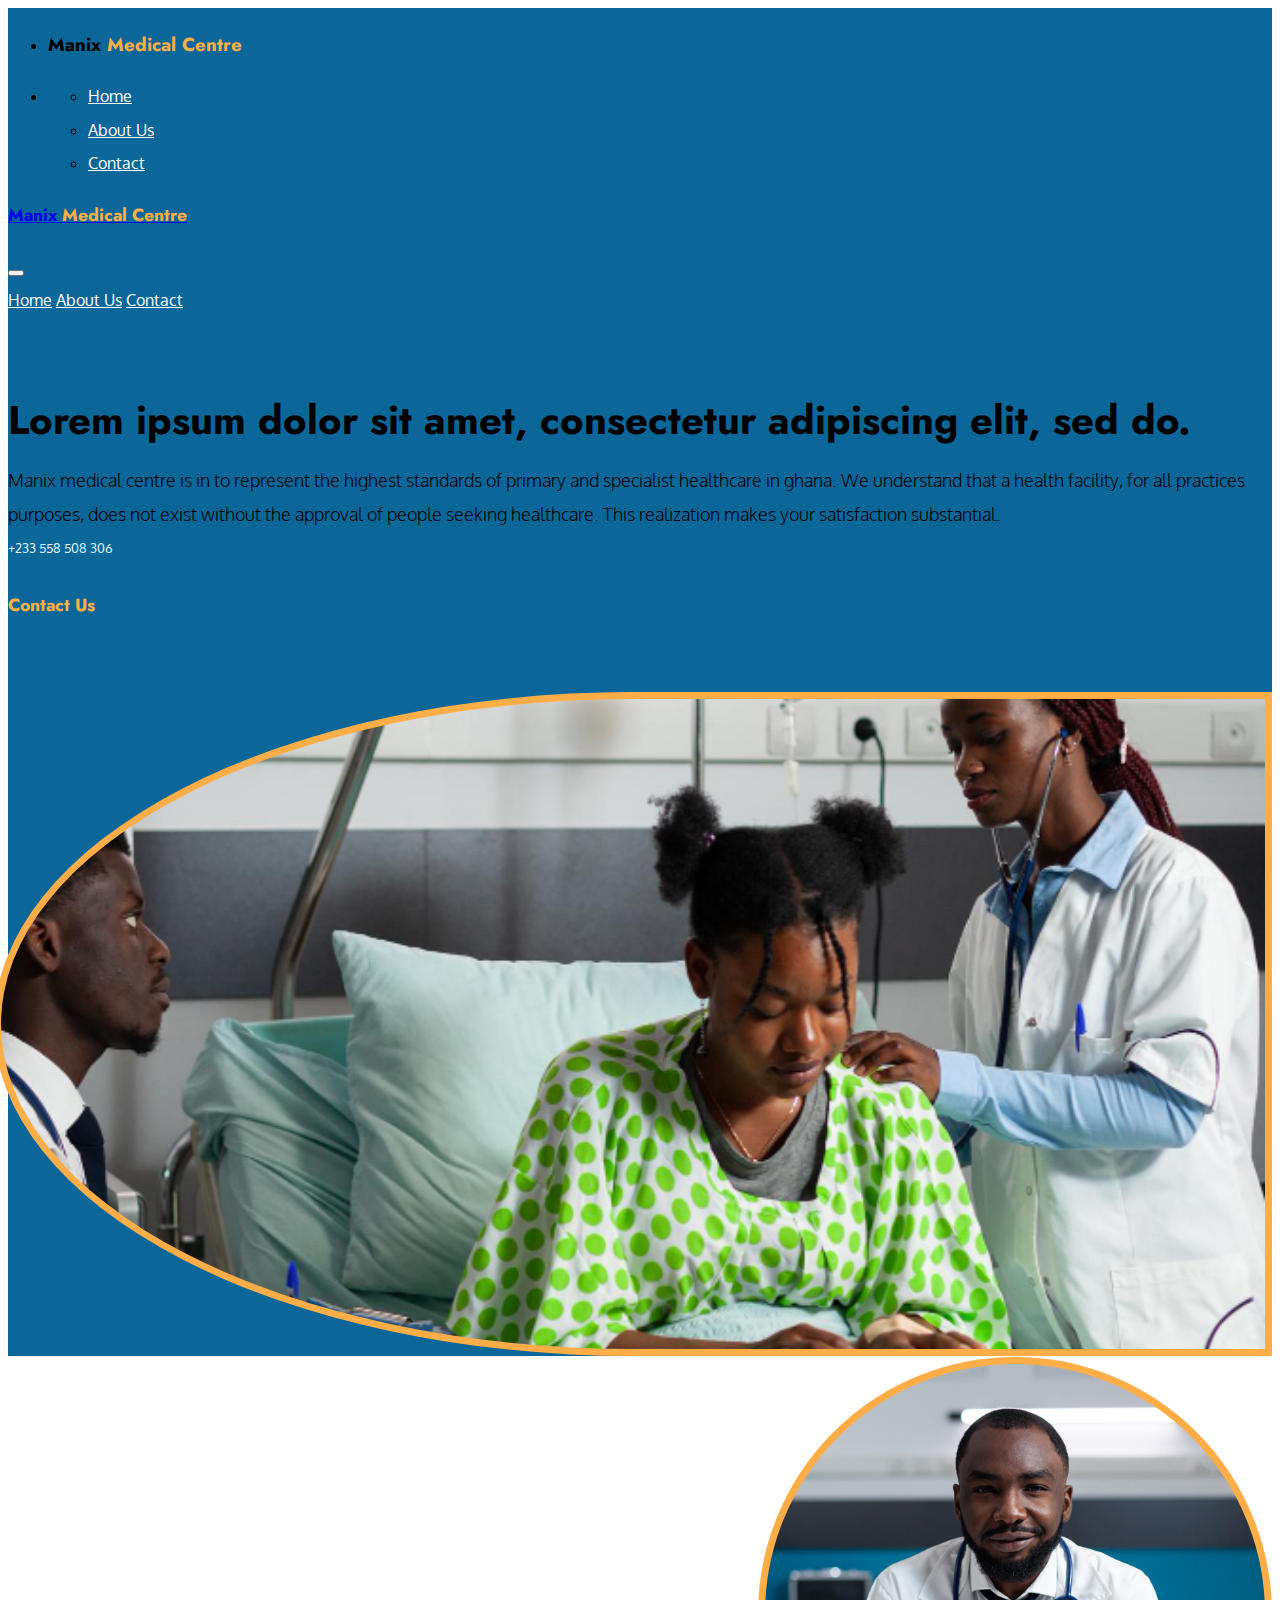
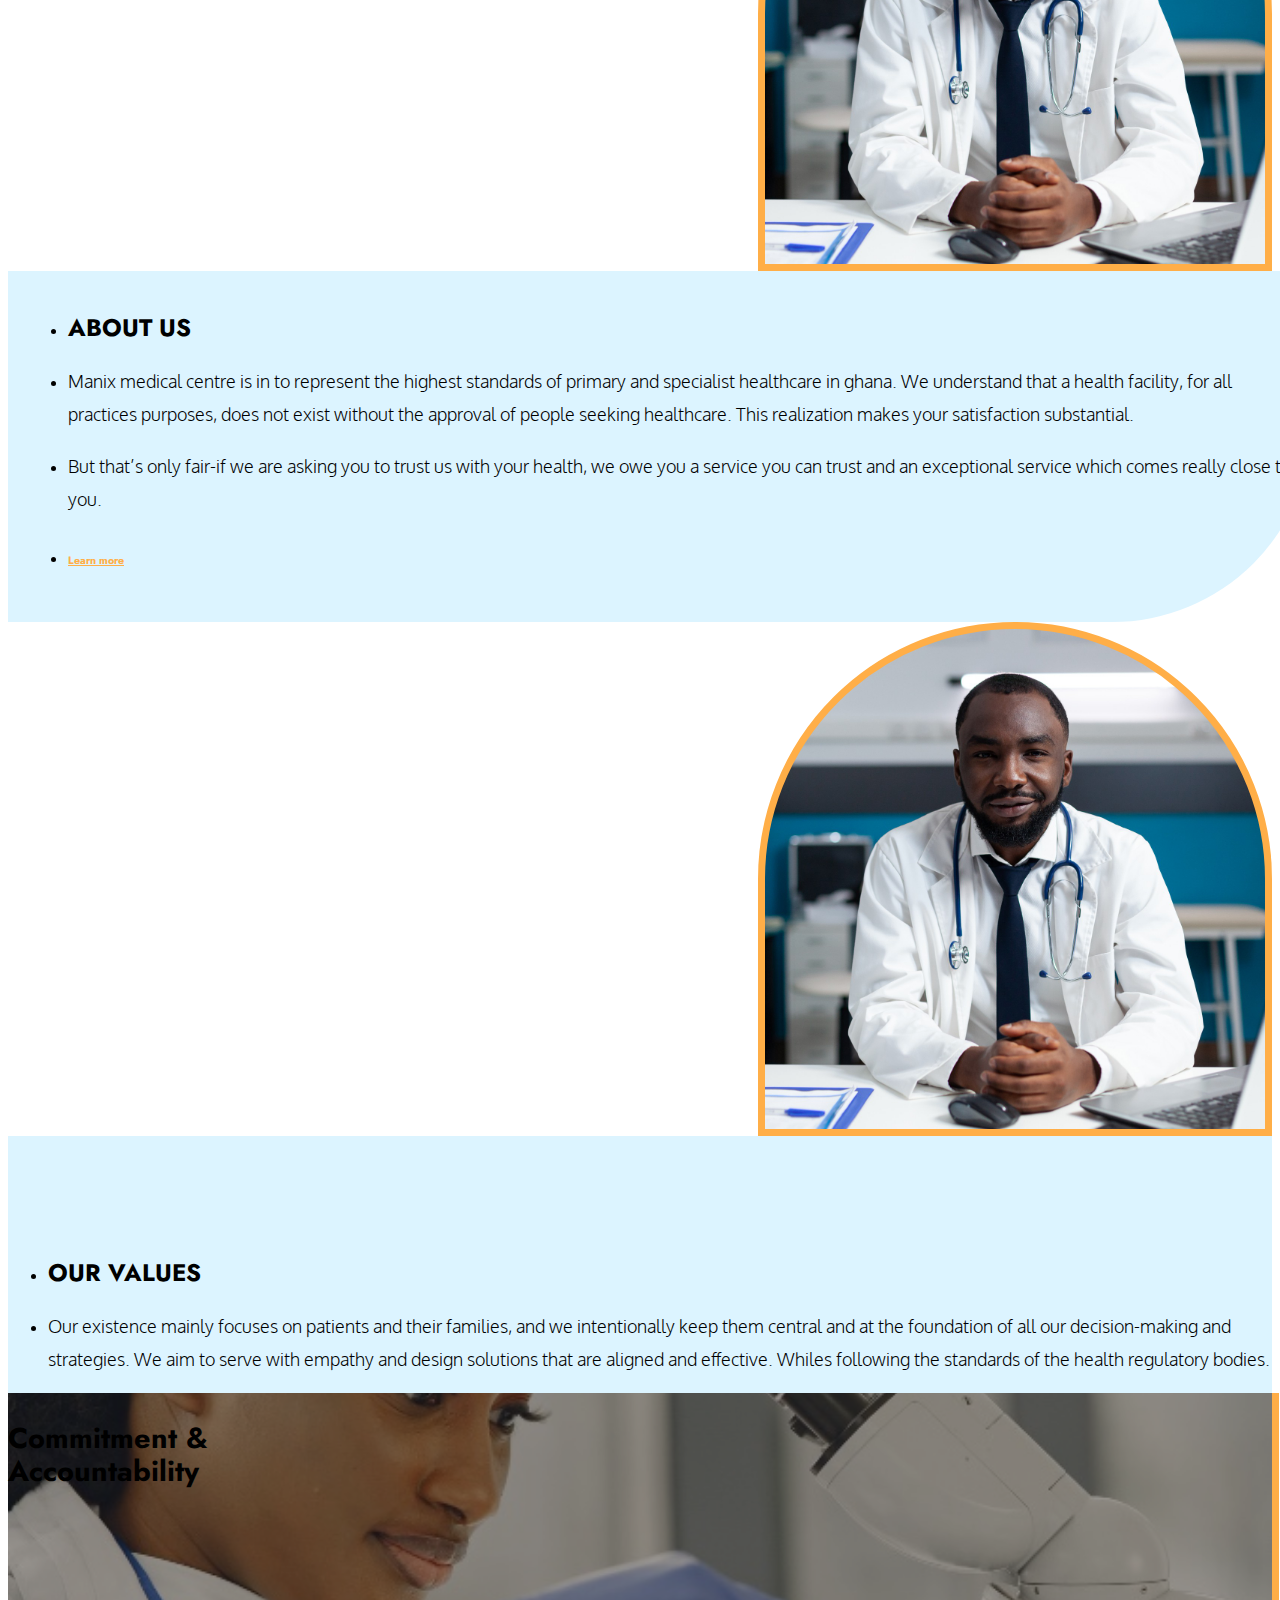
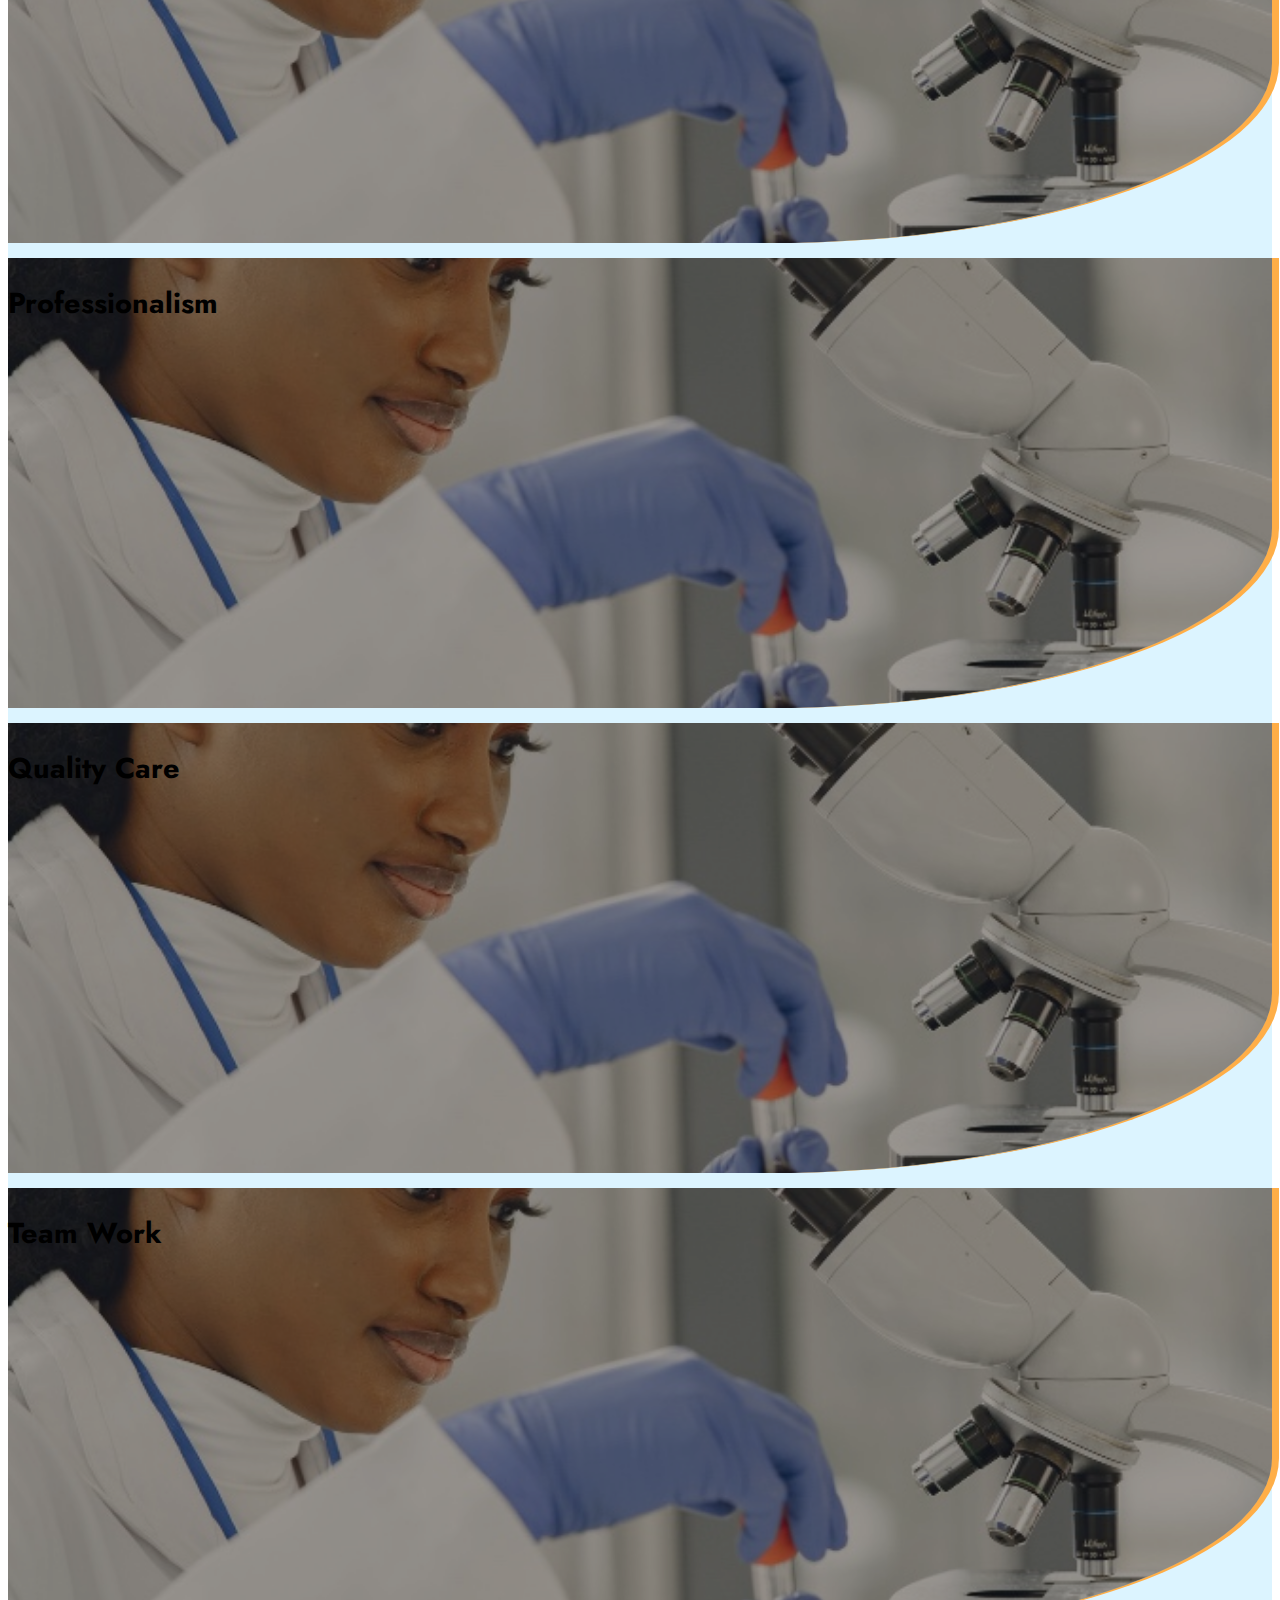
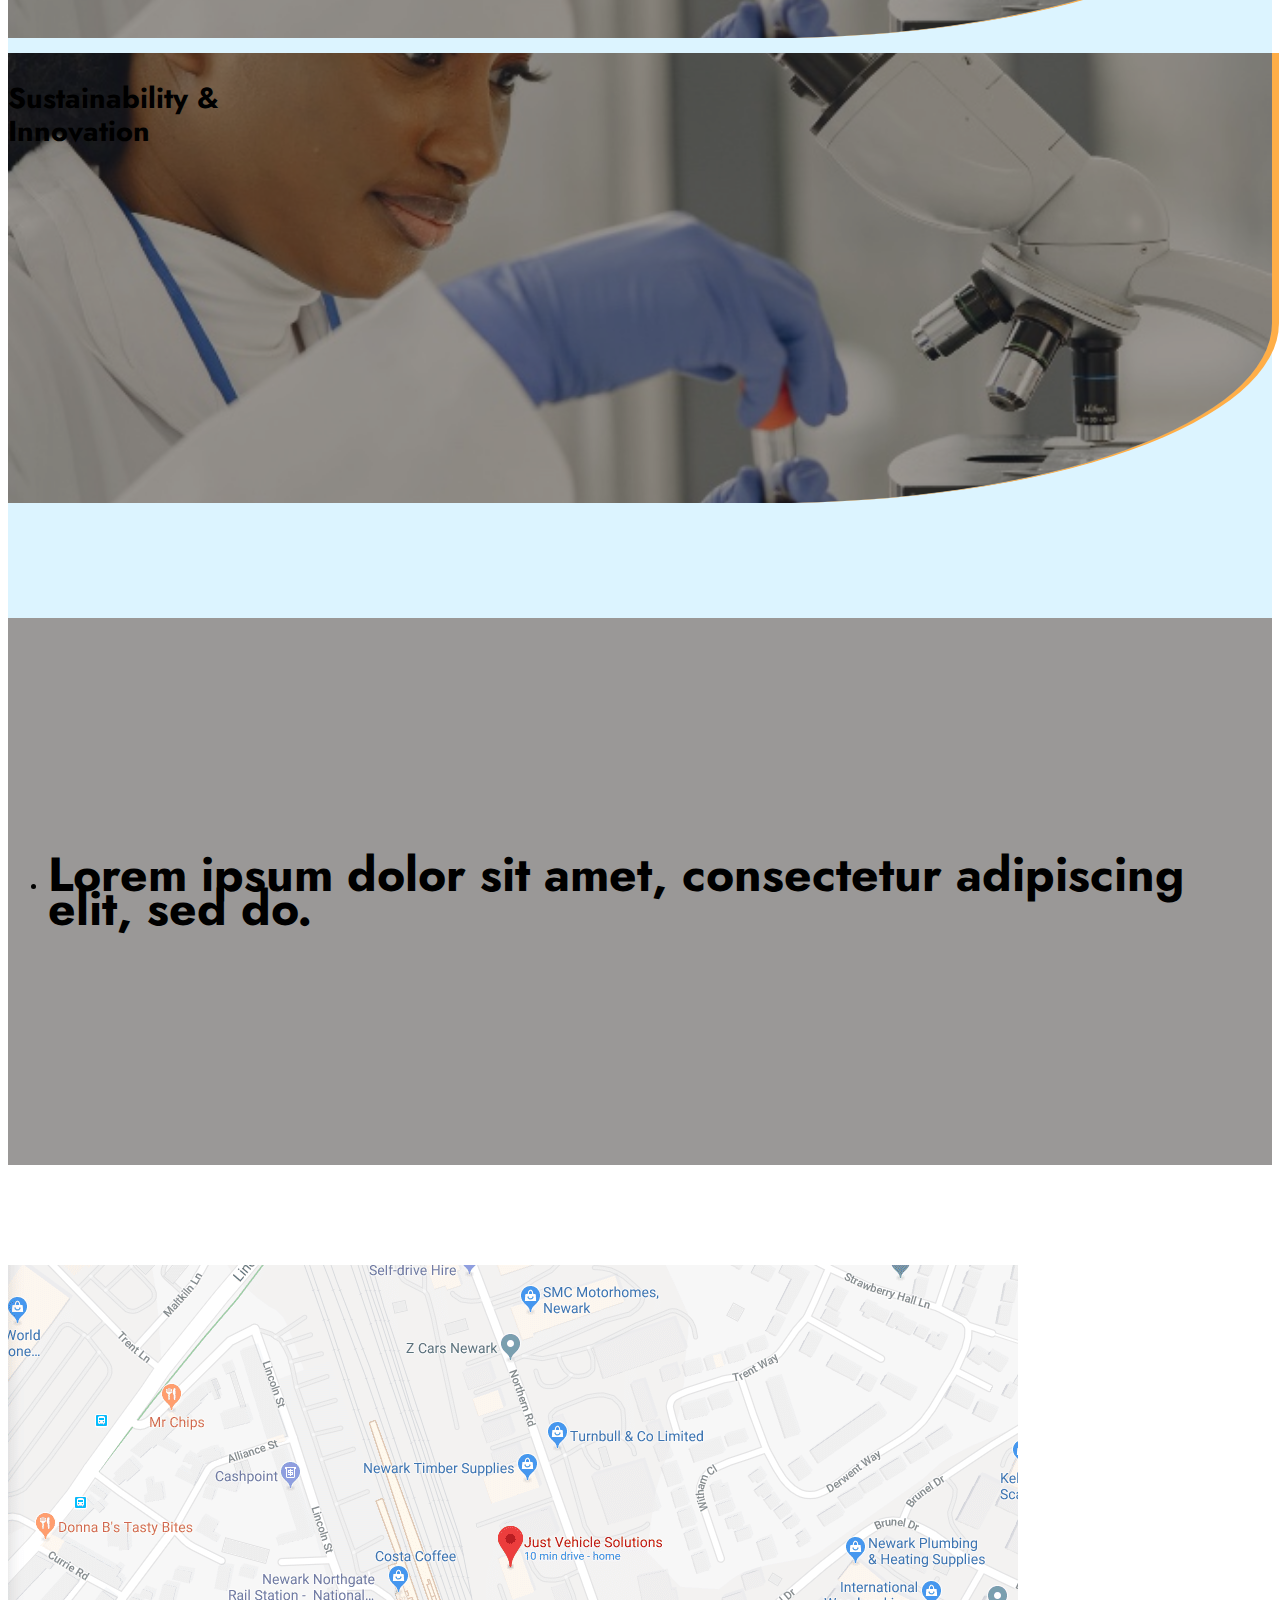
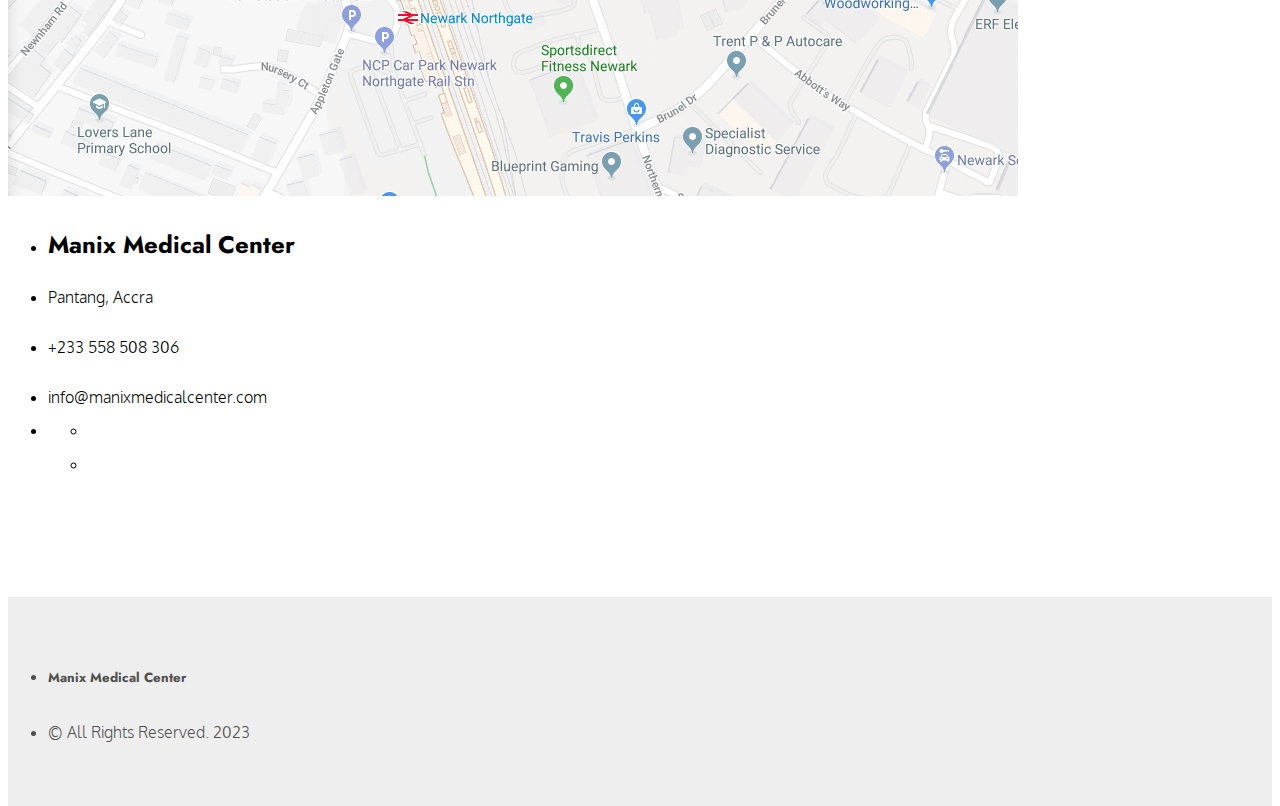
==== commit 2fc0f6bd: "changed the logo color" ====
--- a/index.html
+++ b/index.html
@@ -23,8 +23,9 @@
                     <div class="container d-block d-md-none d-lg-none d-xl-none">
                         <div class="nav px-5 pt-5 text-center">
                             <ul class="list-unstyled">
-                                <li><h3 class="text-white mb-0 fs-2"><i class="fa-solid fa-fire"></i> Manix Medical
-                                    Centre
+                                <li><h3 class="text-white mb-0 fs-2"><i class="fa-solid fa-fire"></i> Manix <span
+                                        class="secondaryColor">Medical Centre
+                                </span>
                                 </h3></li>
                                 <li>
                                     <ul class="list-inline">
@@ -46,7 +47,8 @@
                     <nav class="navbar navbar-expand-lg mx-5 d-none d-lg-block d-xl-block">
                         <div class="container-fluid text-white px-0">
                             <a class="navbar-brand" href="#">
-                                <h3 class="text-white mb-0"><i class="fa-solid fa-fire"></i> Manix Medical Centre
+                                <h3 class="text-white mb-0"><i class="fa-solid fa-fire"></i> Manix <span
+                                        class="secondaryColor">Medical Centre</span>
                                 </h3>
                             </a>
                             <button class="navbar-toggler" type="button" data-bs-toggle="collapse"
--- a/assets/css/app.css
+++ b/assets/css/app.css
@@ -29,7 +29,8 @@
 }
 
 .secondaryColor {
-  color: #ffae47;
+  color: #ffae47 !important;
+  font-family: "Jost", sans-serif;
 }
 
 .navbar-nav .nav-link.active, .nav-link {
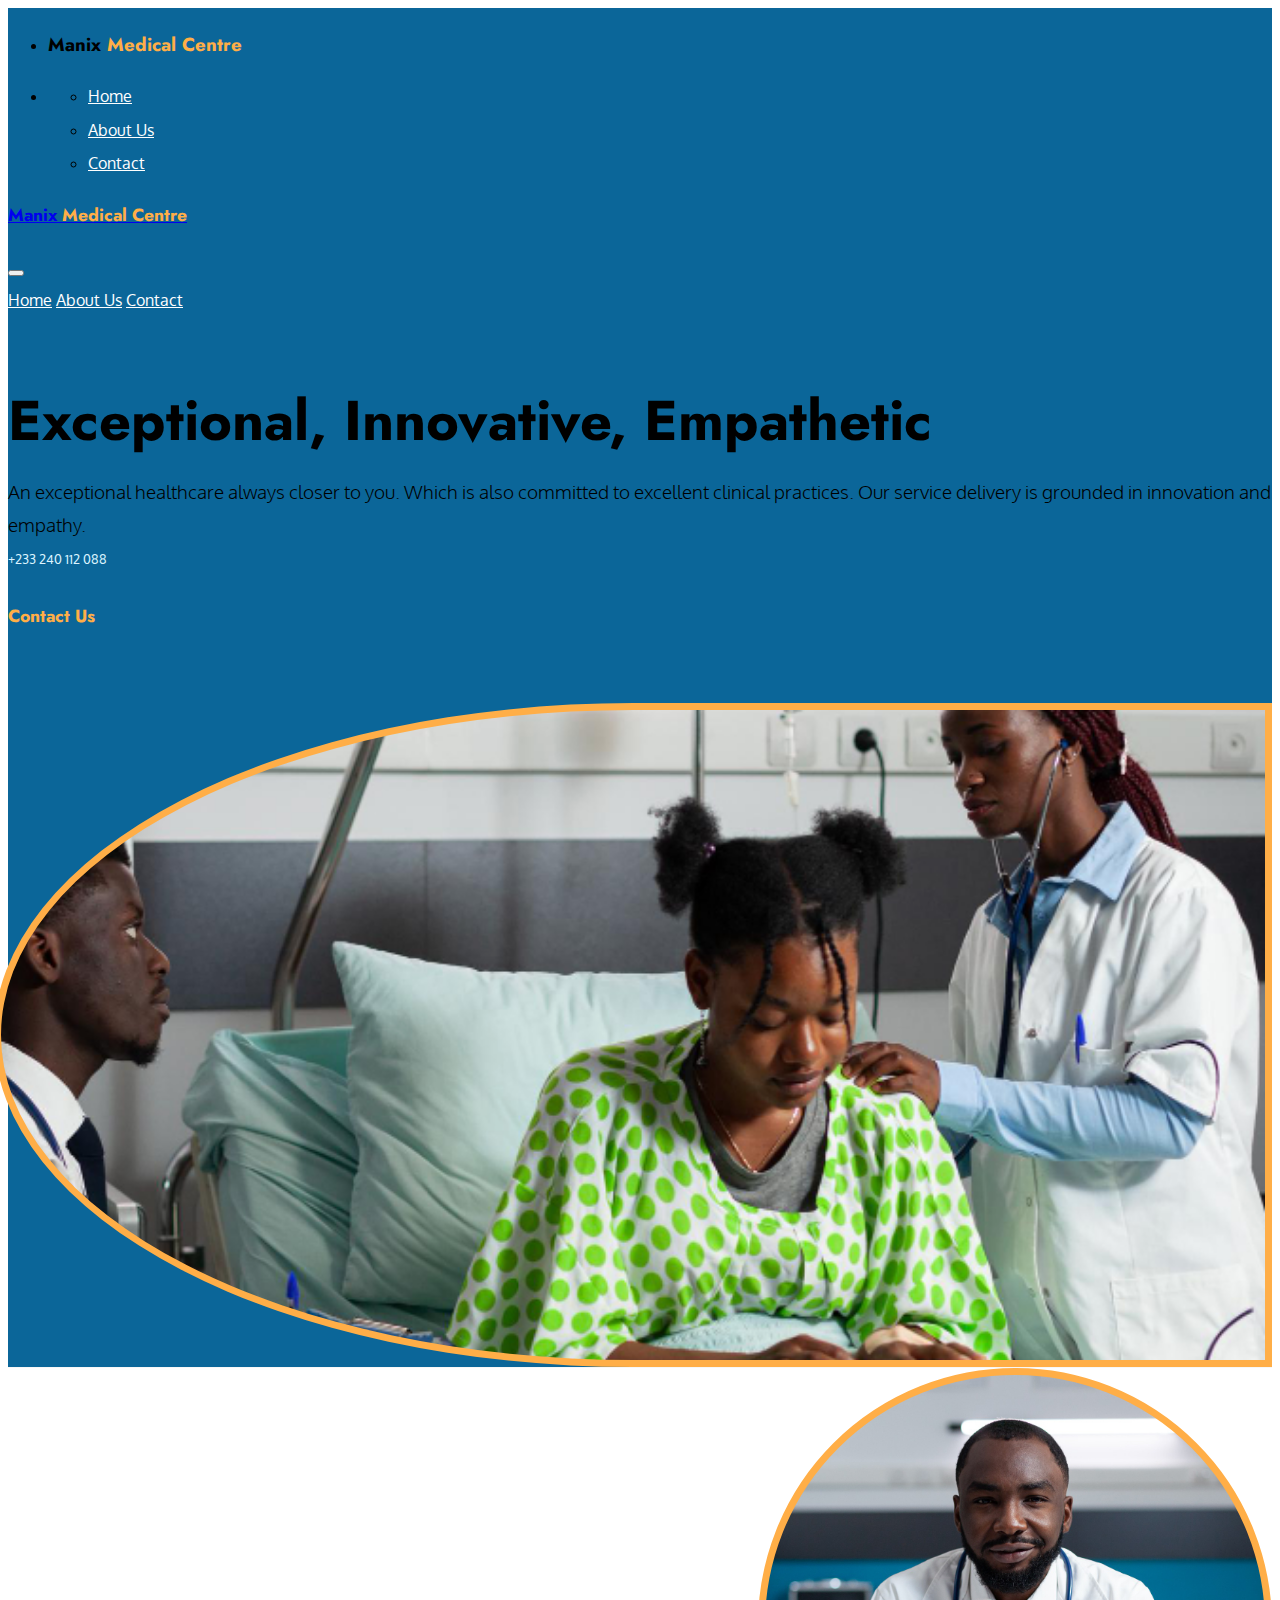
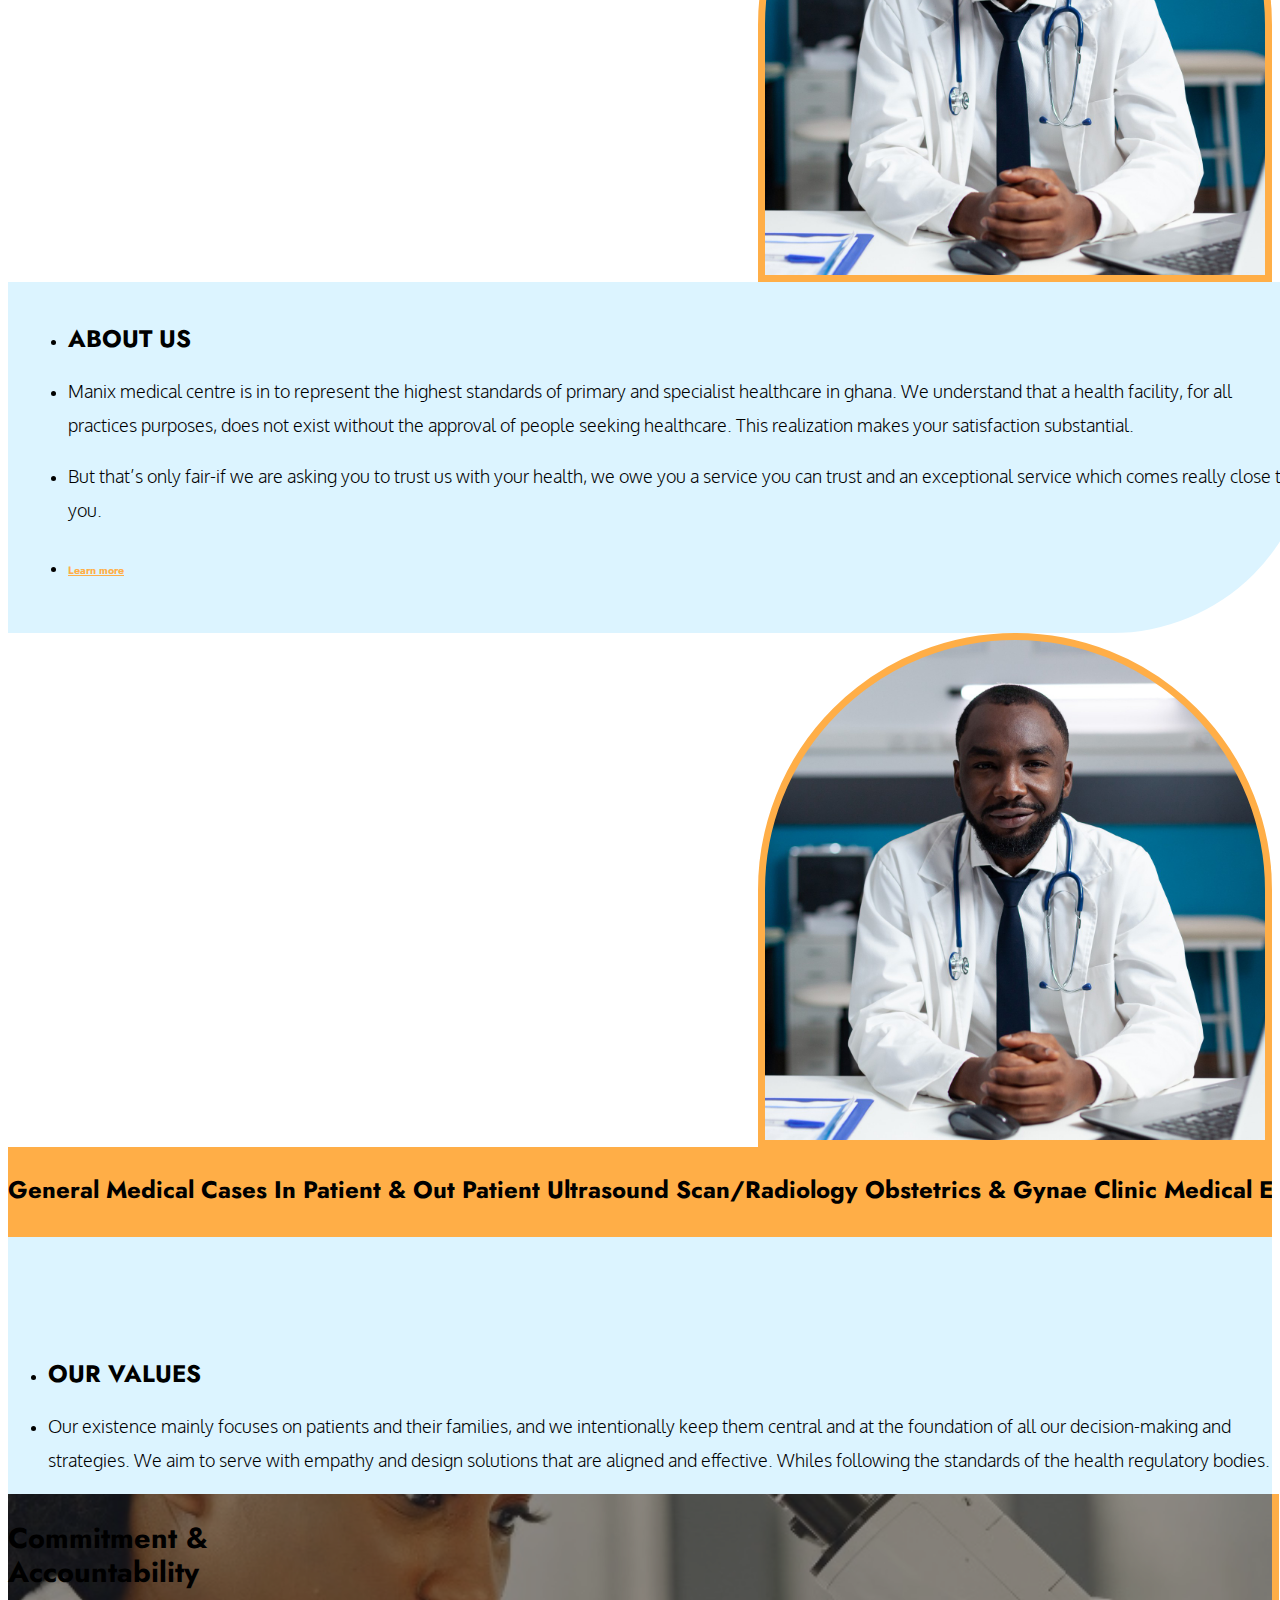
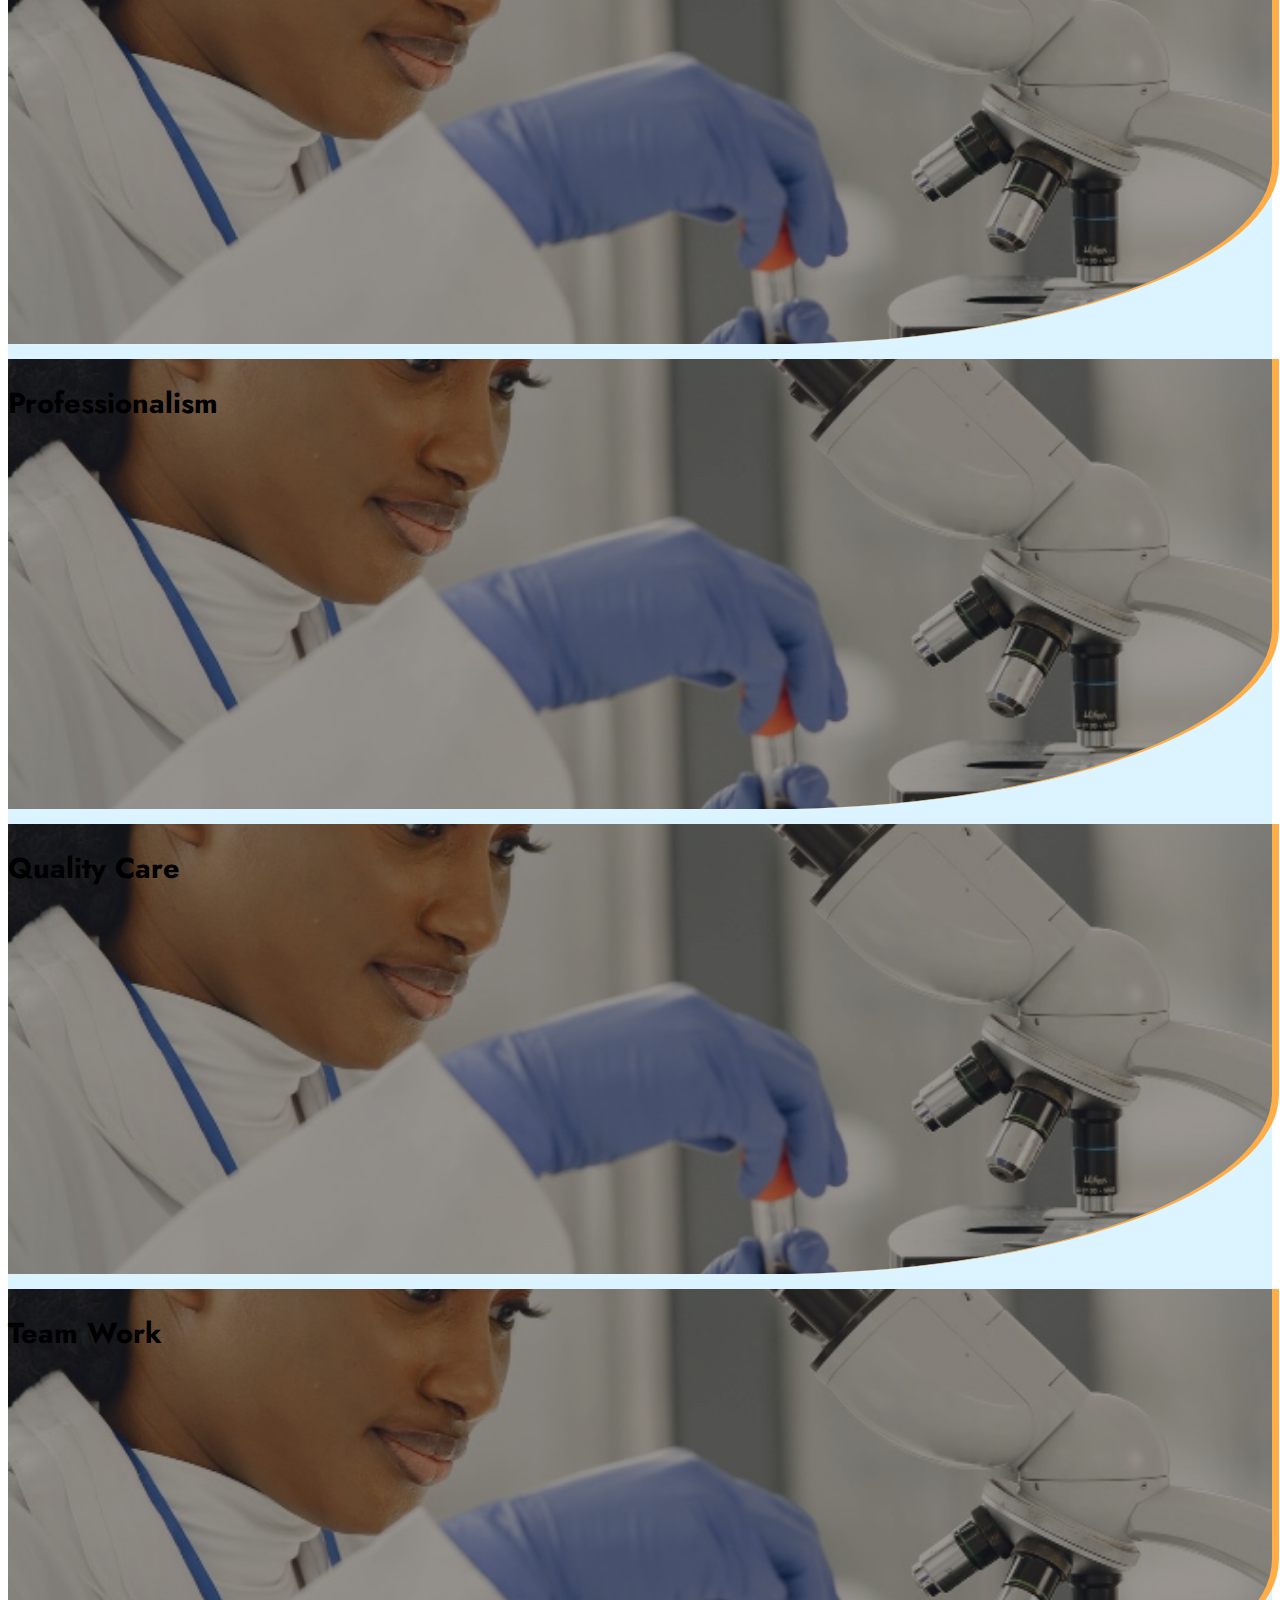
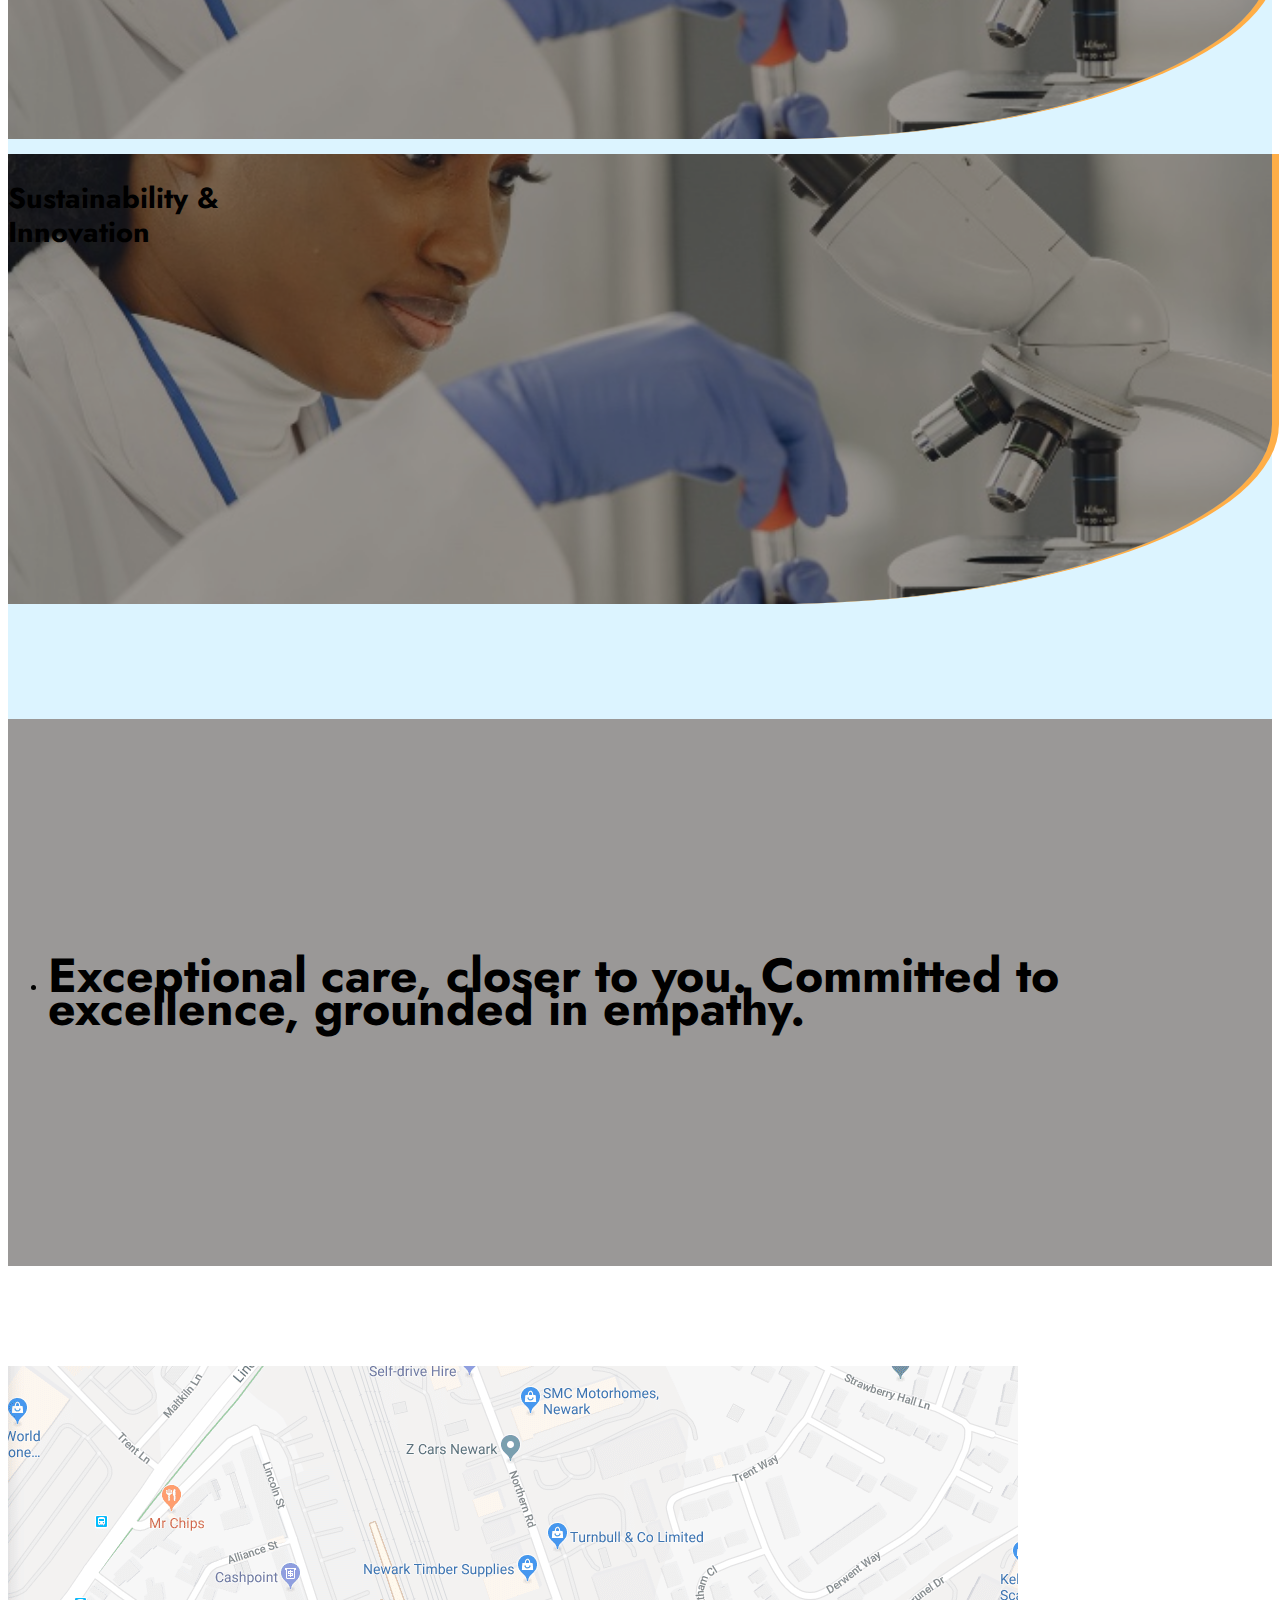
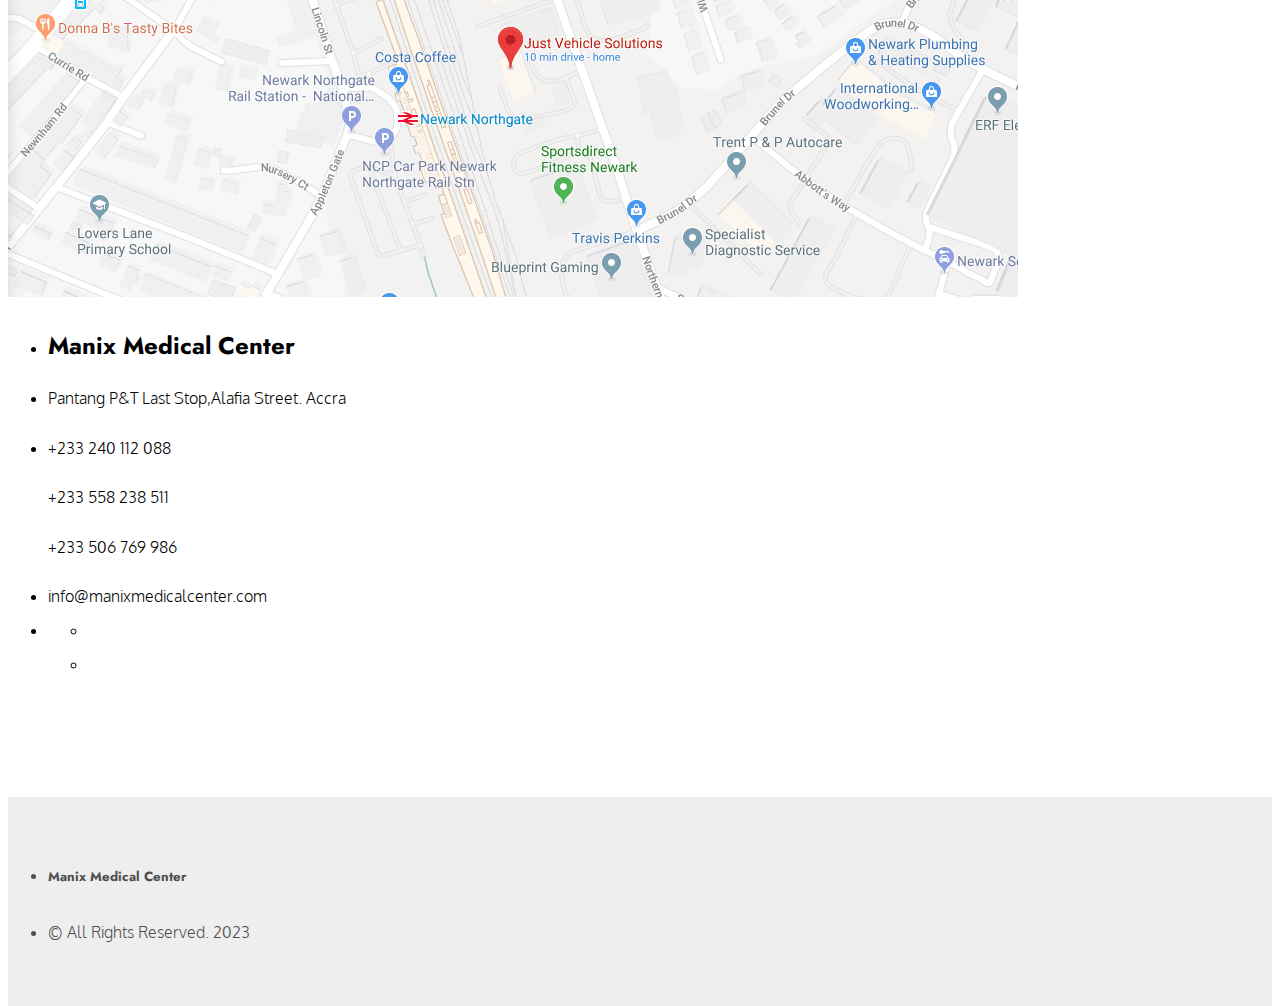
==== commit 36714164: "made modifications" ====
--- a/index.html
+++ b/index.html
@@ -17,11 +17,11 @@
     <!--Header-->
     <header class="header">
         <div class="container-fluid">
-            <div class="row">
-                <div class="col-md-6 g-0 text-white">
-
-                    <div class="container d-block d-md-none d-lg-none d-xl-none">
-                        <div class="nav px-5 pt-5 text-center">
+            <div class="row justify-content-center">
+                <div class="col-lg-6 col-md-10 col-md-6 col-md-6 g-0 text-white">
+
+                    <div class="container d-block d-lg-none d-xl-none">
+                        <div class="nav px-2 pt-5 pt-md-5 text-center justify-content-center">
                             <ul class="list-unstyled">
                                 <li><h3 class="text-white mb-0 fs-2"><i class="fa-solid fa-fire"></i> Manix <span
                                         class="secondaryColor">Medical Centre
@@ -66,29 +66,27 @@
                         </div>
                     </nav>
 
-                    <ul class="list-unstyled px-5 title-text">
-                        <li>
-                            <h1 class="mb-3 mt-lg-5">
-                                Lorem ipsum dolor sit amet, consectetur adipiscing elit, sed do.
+                    <ul class="list-unstyled px-3 px-md-5 px-lg-5 title-text">
+                        <li class="">
+                            <h1 class="mb-3 mt-2 mt-md-5 mt-md-2 mt-lg-5">
+                                Exceptional, Innovative, Empathetic
                             </h1>
                         </li>
                         <li>
                             <p class="fs-6">
-                                Manix medical centre is in to represent the highest standards of primary and specialist
-                                healthcare in ghana. We understand that a health facility, for all practices purposes,
-                                does not exist without the approval of people seeking healthcare. This realization makes
-                                your satisfaction substantial.
+                                An exceptional healthcare always closer to you. Which is also committed to excellent
+                                clinical practices. Our service delivery is grounded in innovation and empathy.
                             </p>
                         </li>
                         <li>
-                            <small class="primary-color-light">+233 558 508 306</small>
+                            <small class="primary-color-light">+233 240 112 088</small>
                         </li>
                         <li class="">
                             <h4 class="secondaryColor">Contact Us <i class="fa-solid fa-angle-right"></i></h4>
                         </li>
                     </ul>
                 </div>
-                <div class="col-md-6 g-0 d-none d-lg-block">
+                <div class="col-md-6 g-0 d-none d-lg-block d-xl-block">
                     <div class="header-image-container border-end-0">
                     </div>
                 </div>
@@ -98,13 +96,13 @@
 
     <section>
         <div class="container">
-            <div class="row py-5 my-3">
-                <div class="col-md-6 d-block d-md-none d-lg-none d-xl-none">
+            <div class="row py-5 my-3 justify-content-center">
+                <div class="col-md-9 d-block d-lg-none d-xl-none">
                     <div class="about-us-image-wrapper border-bottom-0">
                     </div>
                 </div>
-                <div class="col-md-6">
-                    <div class="description-wrapper py-5 px-5">
+                <div class="col-md-9 col-lg-6">
+                    <div class="description-wrapper py-5 px-3 px-lg-5 px-xl-5">
                         <ul class="list-unstyled">
                             <li><h2>ABOUT US</h2></li>
                             <li>
@@ -132,7 +130,7 @@
                         </ul>
                     </div>
                 </div>
-                <div class="col-md-6 d-none d-md-block d-lg-block d-xl-block">
+                <div class="col-md-6 d-none d-lg-block d-xl-block">
                     <div class="about-us-image-wrapper border-bottom-0">
                     </div>
                 </div>
@@ -140,6 +138,26 @@
         </div>
     </section>
 
+    <section class="our-services">
+        <div class="container">
+            <div class="row">
+                <div class="col-md-12">
+                    <div class="wrapper">
+                        <h4> General Medical Cases <i class="fas fa-circle fa-1x"></i>
+                            In Patient & Out Patient <i class="fas fa-circle fa-1x"></i>
+                            Ultrasound Scan/Radiology <i class="fas fa-circle fa-1x"></i>
+                            Obstetrics & Gynae Clinic <i class="fas fa-circle fa-1x"></i>
+                            Medical Examination <i class="fas fa-circle fa-1x"></i>
+                            Health Screening & Wellness <i class="fas fa-circle fa-1x"></i>
+                            Medical & Surgical <i class="fas fa-circle fa-1x"></i>
+                            Laboratory Services <i class="fas fa-circle fa-1x"></i>
+                            Pharmacy
+                        </h4>
+                    </div>
+                </div>
+            </div>
+        </div>
+    </section>
 
     <section class="services">
         <div class="container">
@@ -163,8 +181,8 @@
                     </li>
                 </ul>
             </div>
-            <div class="row">
-                <div class="col-md-4">
+            <div class="row justify-content-center">
+                <div class="col-md-6 col-lg-4 col-xl-4">
                     <div class="service-card-tint">
                         <div class="service-card text-white text-center d-flex justify-content-center">
                             <h3 class="d-flex justify-content-center align-middle align-self-center">Commitment & <br>
@@ -172,7 +190,7 @@
                         </div>
                     </div>
                 </div>
-                <div class="col-md-4">
+                <div class="col-md-6 col-lg-4 col-xl-4">
                     <div class="service-card-tint">
                         <div class="service-card text-white text-center d-flex justify-content-center">
                             <h3 class="d-flex justify-content-center align-middle align-self-center">
@@ -181,7 +199,7 @@
                     </div>
                 </div>
 
-                <div class="col-md-4">
+                <div class="col-md-6 col-lg-4 col-xl-4">
                     <div class="service-card-tint">
                         <div class="service-card text-white text-center d-flex justify-content-center">
                             <h3 class="d-flex justify-content-center align-middle align-self-center">Quality Care</h3>
@@ -189,16 +207,14 @@
                     </div>
                 </div>
 
-            </div>
-            <div class="row justify-content-center">
-                <div class="col-md-4">
+                <div class="col-md-6 col-lg-4 col-xl-4">
                     <div class="service-card-tint">
                         <div class="service-card text-white text-center d-flex justify-content-center">
                             <h3 class="d-flex justify-content-center align-middle align-self-center">Team Work</h3>
                         </div>
                     </div>
                 </div>
-                <div class="col-md-4">
+                <div class="col-md-6 col-lg-4 col-xl-4">
                     <div class="service-card-tint">
                         <div class="service-card text-white text-center d-flex justify-content-center">
                             <h3 class="d-flex justify-content-center align-middle align-self-center">Sustainability &
@@ -208,6 +224,7 @@
                     </div>
                 </div>
             </div>
+
         </div>
     </section>
 
@@ -217,11 +234,11 @@
             <div class="backdrop py-10">
                 <div class="container">
                     <div class="row justify-content-center">
-                        <div class="col-md-7">
-                            <ul class="list-unstyled px-5 title-text text-white text-center">
+                        <div class="col-lg-8 col-xl-8 col-md-8">
+                            <ul class="list-unstyled px-2 px-lg-5 title-text text-white text-center">
                                 <li>
                                     <h1>
-                                        Lorem ipsum dolor sit amet, consectetur adipiscing elit, sed do.
+                                        Exceptional care, closer to you. Committed to excellence, grounded in empathy.
                                     </h1>
                                 </li>
                             </ul>
@@ -235,19 +252,21 @@
     <section class="bg-white contact_location">
         <div class="container">
             <div class="row justify-content-center">
-                <div class="col-md-6">
+                <div class="col-12 col-md-12 col-lg-6 col-xl-6">
                     <img src="assets/imgs/google_maps.png" class="img-fluid">
                 </div>
-                <div class="col-md-6 text-center text-lg-end text-xl-end">
+                <div class="col-12 col-md-12 col-lg-6 col-xl-6 text-center text-lg-end text-xl-end">
                     <ul class="list-unstyled mt-4">
                         <li>
                             <h2>Manix Medical Center</h2>
                         </li>
                         <li>
-                            <p>Pantang, Accra</p>
-                        </li>
-                        <li>
-                            <p>+233 558 508 306</p>
+                            <p>Pantang P&T Last Stop,Alafia Street. Accra</p>
+                        </li>
+                        <li>
+                            <p>+233 240 112 088</p>
+                            <p>+233 558 238 511</p>
+                            <p>+233 506 769 986</p>
                         </li>
                         <li>
                             <p>info@manixmedicalcenter.com</p>
--- a/assets/css/app.css
+++ b/assets/css/app.css
@@ -37,6 +37,39 @@
   color: #FFF;
 }
 
+.our-services {
+  background-color: #ffae47;
+  padding: 30px 0;
+}
+
+.wrapper {
+  position: relative;
+  overflow: hidden;
+  height: 30px;
+  width: 100%;
+}
+.wrapper h4 {
+  font-size: 1.5em;
+  position: absolute;
+  margin: 0;
+  line-height: 25px;
+  white-space: nowrap;
+  -webkit-animation: marquee 50s linear infinite;
+  animation: marquee 50s linear infinite;
+}
+
+.fa-1x {
+  font-size: 0.5em;
+}
+
+@keyframes marquee {
+  0% {
+    transform: translateX(100%);
+  }
+  100% {
+    transform: translateX(-100%);
+  }
+}
 .header {
   width: 100%;
   float: left;
@@ -45,7 +78,7 @@
   border-bottom: 1px solid #f7f7f7;
 }
 .header .title-text {
-  padding: 150px 0;
+  padding: 50px 0;
 }
 .header img {
   border-radius: 45% 0 0 45%;
@@ -142,6 +175,19 @@
   color: #4f4f4f;
 }
 
+@media only screen and (max-width: 375px) {
+  .nav-link {
+    font-size: 0.9rem;
+  }
+
+  .about-us-image-wrapper {
+    height: 400px !important;
+  }
+
+  .header .title-text {
+    padding: 50px 0;
+  }
+}
 /* Extra small devices (phones, 600px and down) */
 @media only screen and (max-width: 600px) {
   .header .title-text {
@@ -166,6 +212,7 @@
     font-size: 1.1rem !important;
   }
 }
+/* Small devices (portrait tablets and large phones, 600px and up) */
 /* Medium devices (landscape tablets, 768px and up) */
 @media only screen and (min-width: 768px) {
   .header-image-container {
@@ -188,7 +235,7 @@
     border-radius: 45% 0 0 45%;
   }
   .header h1 {
-    font-size: 1.5rem;
+    font-size: 2.2rem;
   }
   .header h4 {
     font-size: 0.9rem;
@@ -241,6 +288,15 @@
   }
 }
 /* Large devices (laptops/desktops, 992px and up) */
+@media only screen and (max-width: 989px) {
+  .header {
+    width: 100%;
+    float: left;
+    height: inherit;
+    background-color: #0b6699;
+    border-bottom: 1px solid #f7f7f7;
+  }
+}
 /* Extra large devices (large laptops and desktops, 1200px and up) */
 @media only screen and (min-width: 1200px) {
   .backdrop {
@@ -340,11 +396,11 @@
     border-radius: 45% 0 0 45%;
   }
   .header h1 {
-    font-size: 2.5rem;
+    font-size: 3.5rem;
     margin-top: 2.5rem;
   }
   .header p {
-    font-size: 1.1rem !important;
+    font-size: 1.2rem !important;
   }
   .header h4 {
     font-size: 1.1rem;
